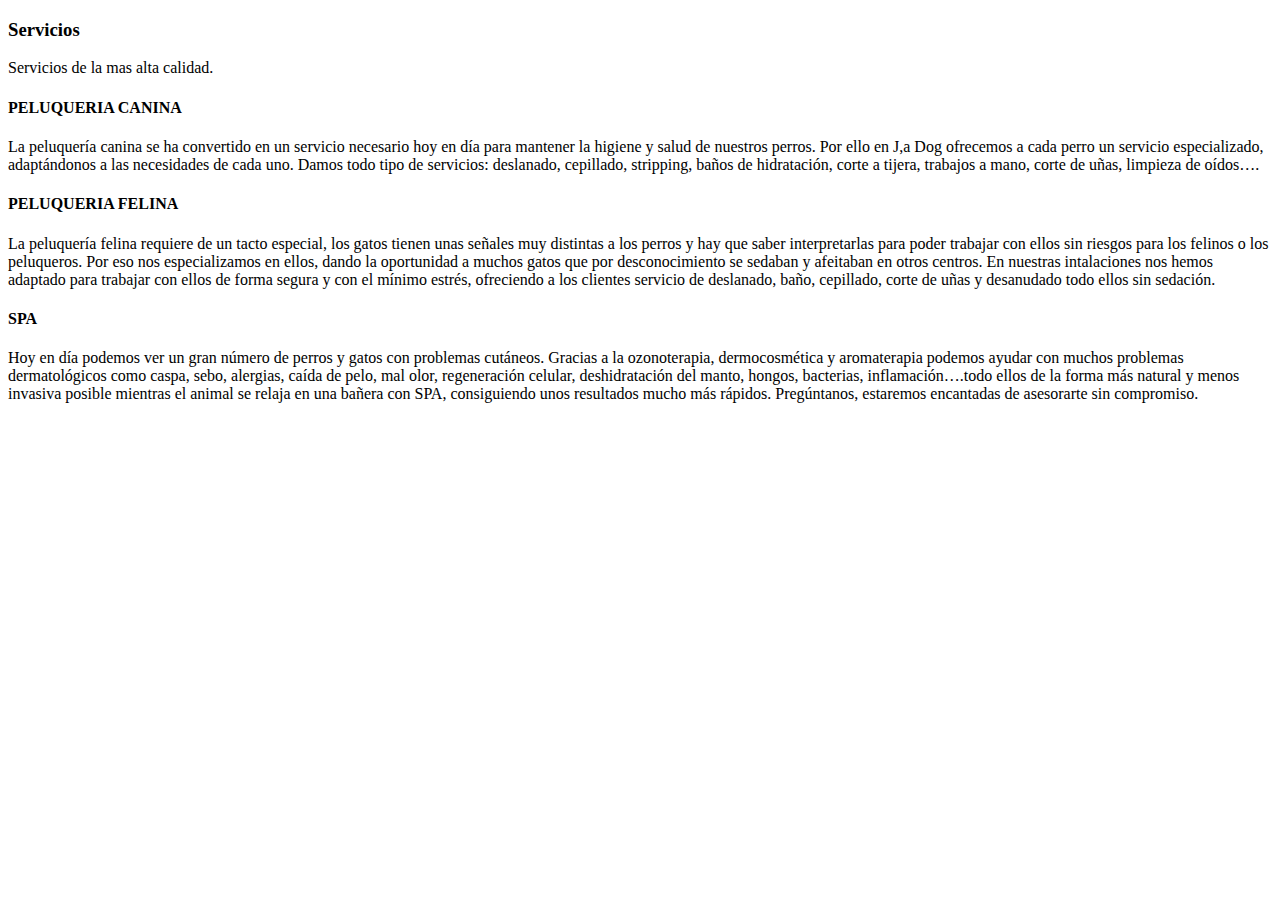
==== index.html @ cdfae873 "ind" ====
<!DOCTYPE html>
<html lang="en">
<head>
	<meta charset="UTF-8">
	<title>Document</title>
	<link href="https://cdn.jsdelivr.net/npm/bootstrap@5.0.2/dist/css/bootstrap.min.css" rel="stylesheet" integrity="sha384-EVSTQN3/azprG1Anm3QDgpJLIm9Nao0Yz1ztcQTwFspd3yD65VohhpuuCOmLASjC" crossorigin="anonymous">
</head>
<body>
	

  <div class="site-section">
    <div class="container">
      <div class="row justify-content-center text-center mb-4">
        <div class="col-5">
          <h3 class="h3 heading">Servicios </h3>
          <p>Servicios de la mas alta calidad.</p>
        </div>
      </div>
      <div class="row">

        <div class="col-12 col-sm-6 col-md-6 col-lg-4">
          <span class="la la-cube la-3x mb-4"></span>
          <h4 class="h4 mb-2">PELUQUERIA CANINA</h4>
          <p>La peluquería canina se ha convertido en un servicio necesario hoy en día para mantener la higiene y salud de nuestros perros.

    Por ello en J,a Dog ofrecemos a cada perro un servicio especializado, adaptándonos a las necesidades de cada uno.

    Damos todo tipo de servicios: deslanado, cepillado, stripping, baños de hidratación, corte a tijera, trabajos a mano, corte de uñas, limpieza de oídos….</p>
        
        </div>
        <div class="col-12 col-sm-6 col-md-6 col-lg-4">
          <span class="la la-mobile la-3x mb-4"></span>
          <h4 class="h4 mb-2">PELUQUERIA FELINA</h4>
          <p>La peluquería felina requiere de un tacto especial, los gatos tienen unas señales muy distintas a los perros y hay que saber interpretarlas para poder trabajar con ellos sin riesgos para los felinos o los peluqueros.

    Por eso   nos especializamos en ellos, dando la oportunidad a muchos gatos que por desconocimiento se sedaban y afeitaban en otros centros.

    En nuestras intalaciones nos hemos adaptado para trabajar con ellos de forma segura y con el mínimo estrés, ofreciendo a los clientes servicio de deslanado, baño, cepillado, corte de uñas y desanudado todo ellos sin sedación.</p>
           
        </div>
        <div class="col-12 col-sm-12 col-md-12 col-lg-4">
          <span class="la la-image la-3x mb-4"></span>
          <h4 class="h4 mb-2">SPA</h4>
          <p>Hoy en día podemos ver un gran número de perros y gatos con problemas cutáneos.

    Gracias a la ozonoterapia, dermocosmética y aromaterapia podemos ayudar con muchos problemas dermatológicos como caspa, sebo, alergias, caída de pelo, mal olor, regeneración celular, deshidratación del manto, hongos, bacterias, inflamación….todo ellos de la forma más natural y menos invasiva posible mientras el animal se relaja en una bañera con SPA, consiguiendo unos resultados mucho más rápidos.

    Pregúntanos, estaremos encantadas de asesorarte sin compromiso.</p>
          
        </div>
        
      </div>
    </div>
  </div>
</body>
</html>
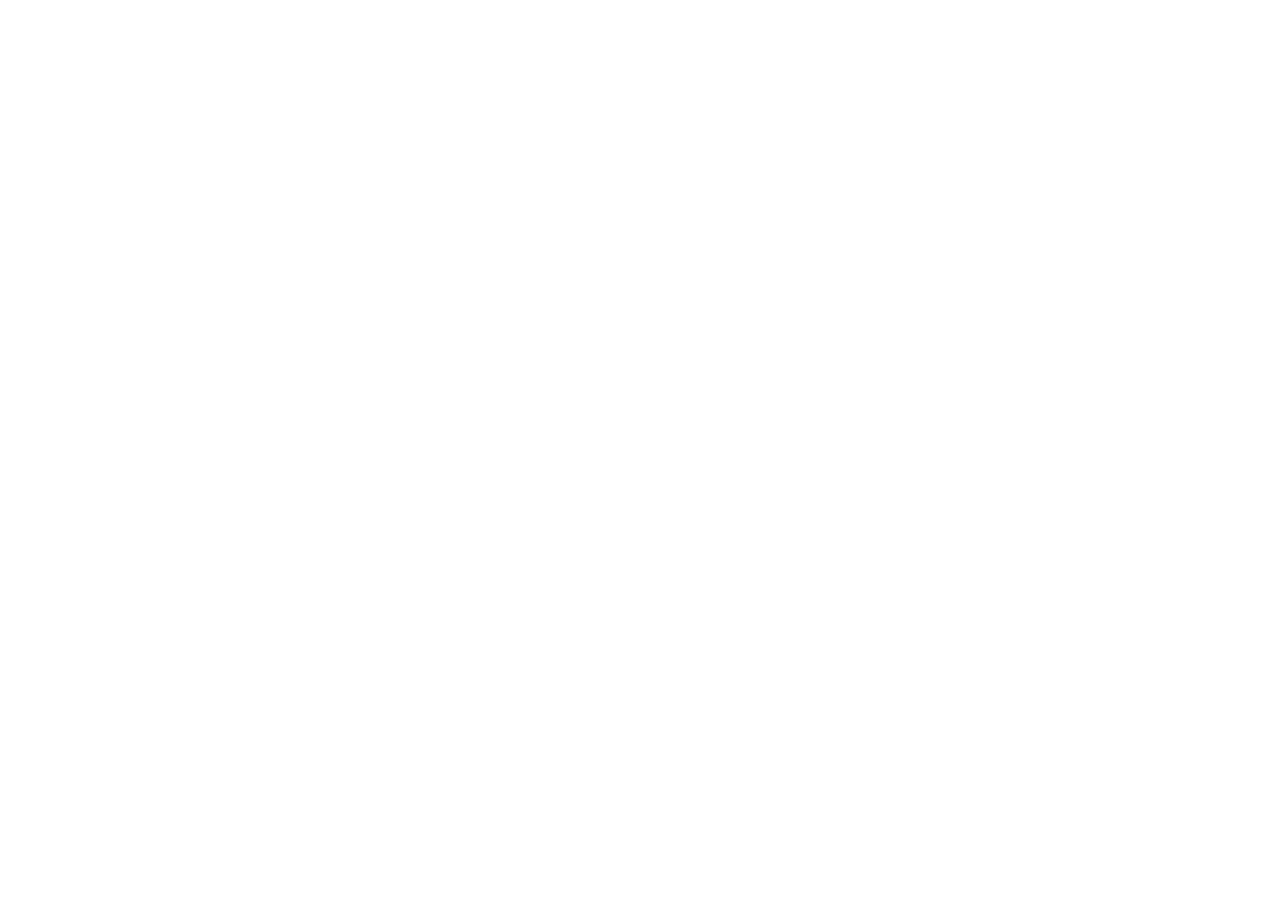
==== commit 4f449538: "marc pruebas" ====
--- a/index.html
+++ b/index.html
@@ -1,56 +1,9 @@
-<!DOCTYPE html>
-<html lang="en">
-<head>
-	<meta charset="UTF-8">
-	<title>Document</title>
-	<link href="https://cdn.jsdelivr.net/npm/bootstrap@5.0.2/dist/css/bootstrap.min.css" rel="stylesheet" integrity="sha384-EVSTQN3/azprG1Anm3QDgpJLIm9Nao0Yz1ztcQTwFspd3yD65VohhpuuCOmLASjC" crossorigin="anonymous">
-</head>
-<body>
-	
-
-  <div class="site-section">
-    <div class="container">
-      <div class="row justify-content-center text-center mb-4">
-        <div class="col-5">
-          <h3 class="h3 heading">Servicios </h3>
-          <p>Servicios de la mas alta calidad.</p>
-        </div>
-      </div>
-      <div class="row">
-
-        <div class="col-12 col-sm-6 col-md-6 col-lg-4">
-          <span class="la la-cube la-3x mb-4"></span>
-          <h4 class="h4 mb-2">PELUQUERIA CANINA</h4>
-          <p>La peluquería canina se ha convertido en un servicio necesario hoy en día para mantener la higiene y salud de nuestros perros.
-
-    Por ello en J,a Dog ofrecemos a cada perro un servicio especializado, adaptándonos a las necesidades de cada uno.
-
-    Damos todo tipo de servicios: deslanado, cepillado, stripping, baños de hidratación, corte a tijera, trabajos a mano, corte de uñas, limpieza de oídos….</p>
-        
-        </div>
-        <div class="col-12 col-sm-6 col-md-6 col-lg-4">
-          <span class="la la-mobile la-3x mb-4"></span>
-          <h4 class="h4 mb-2">PELUQUERIA FELINA</h4>
-          <p>La peluquería felina requiere de un tacto especial, los gatos tienen unas señales muy distintas a los perros y hay que saber interpretarlas para poder trabajar con ellos sin riesgos para los felinos o los peluqueros.
-
-    Por eso   nos especializamos en ellos, dando la oportunidad a muchos gatos que por desconocimiento se sedaban y afeitaban en otros centros.
-
-    En nuestras intalaciones nos hemos adaptado para trabajar con ellos de forma segura y con el mínimo estrés, ofreciendo a los clientes servicio de deslanado, baño, cepillado, corte de uñas y desanudado todo ellos sin sedación.</p>
-           
-        </div>
-        <div class="col-12 col-sm-12 col-md-12 col-lg-4">
-          <span class="la la-image la-3x mb-4"></span>
-          <h4 class="h4 mb-2">SPA</h4>
-          <p>Hoy en día podemos ver un gran número de perros y gatos con problemas cutáneos.
-
-    Gracias a la ozonoterapia, dermocosmética y aromaterapia podemos ayudar con muchos problemas dermatológicos como caspa, sebo, alergias, caída de pelo, mal olor, regeneración celular, deshidratación del manto, hongos, bacterias, inflamación….todo ellos de la forma más natural y menos invasiva posible mientras el animal se relaja en una bañera con SPA, consiguiendo unos resultados mucho más rápidos.
-
-    Pregúntanos, estaremos encantadas de asesorarte sin compromiso.</p>
-          
-        </div>
-        
-      </div>
-    </div>
-  </div>
-</body>
-</html>+<!DOCTYPE html>
+<html lang="en">
+<head>
+	<meta charset="UTF-8">
+	<title>pert</title>
+	<link href="https://cdn.jsdelivr.net/npm/bootstrap@5.0.2/dist/css/bootstrap.min.css" rel="stylesheet" integrity="sha384-EVSTQN3/azprG1Anm3QDgpJLIm9Nao0Yz1ztcQTwFspd3yD65VohhpuuCOmLASjC" crossorigin="anonymous">
+</head>
+
+  </html>
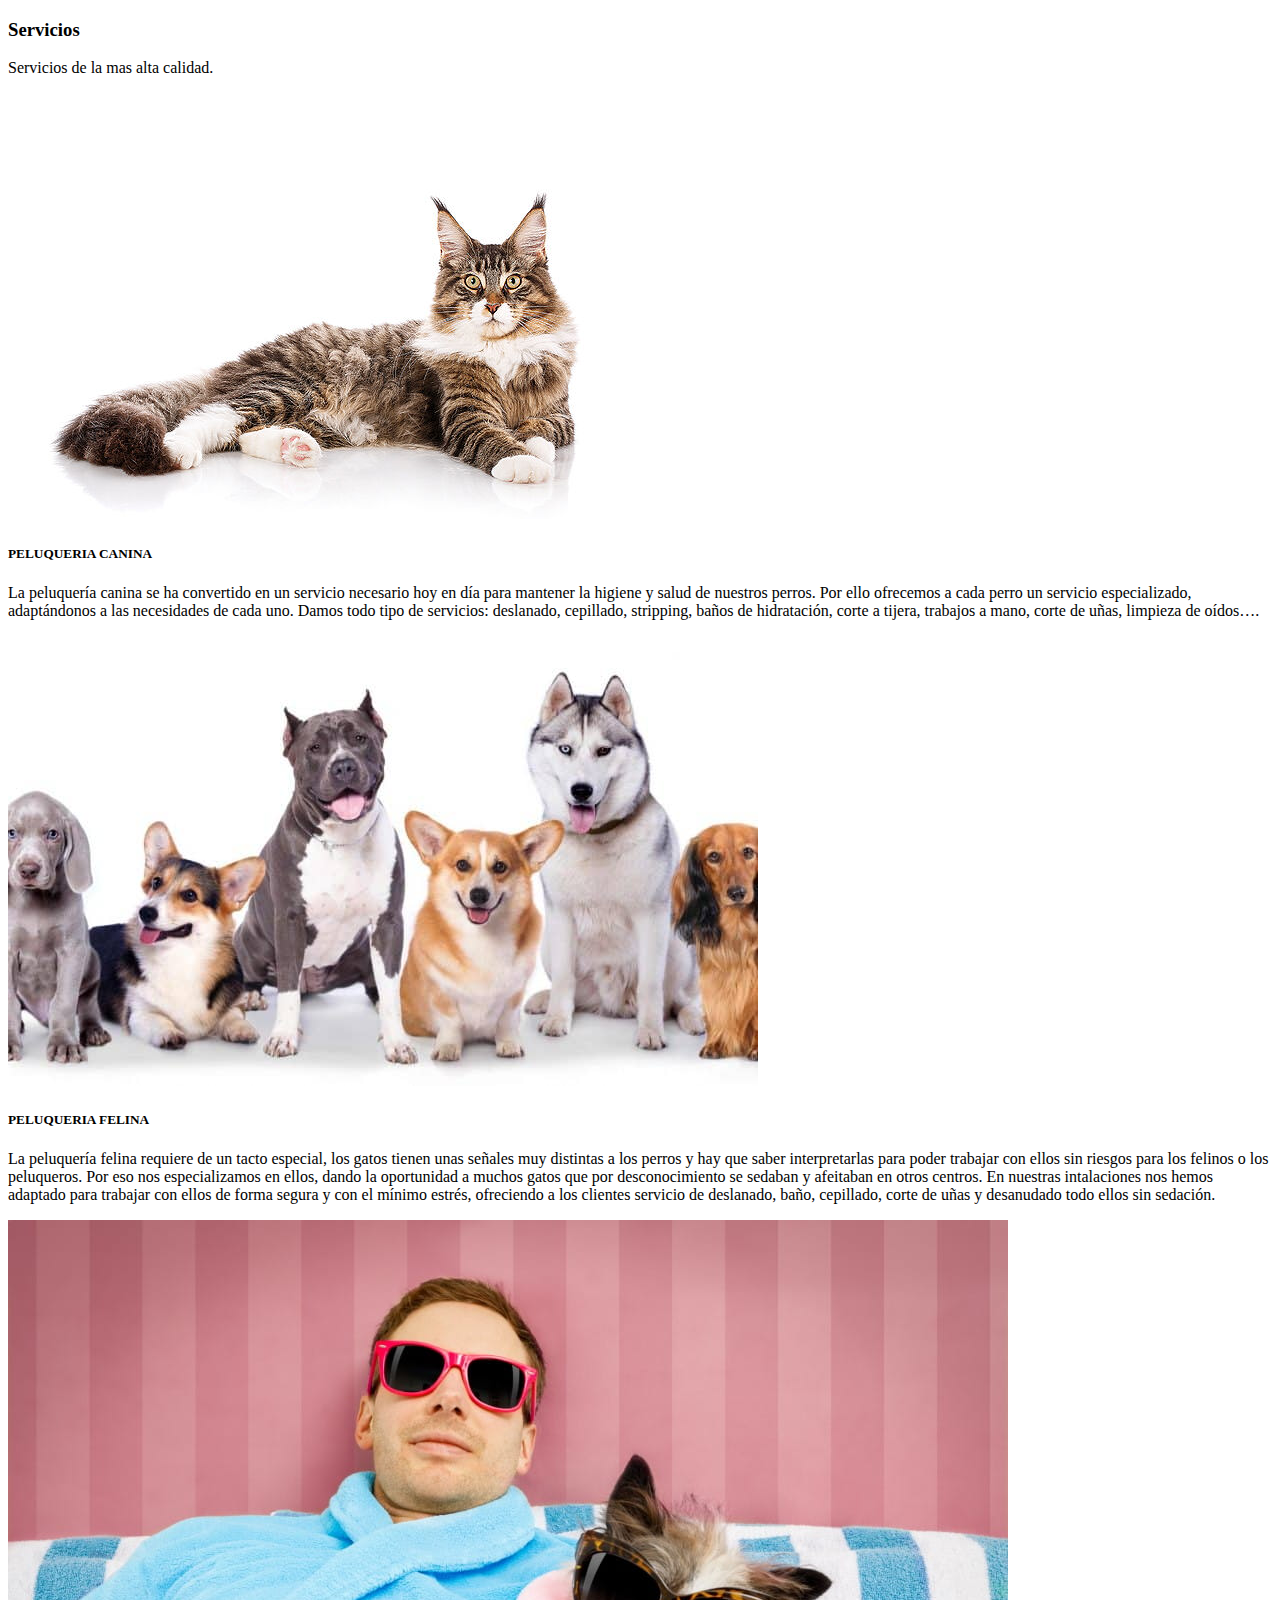
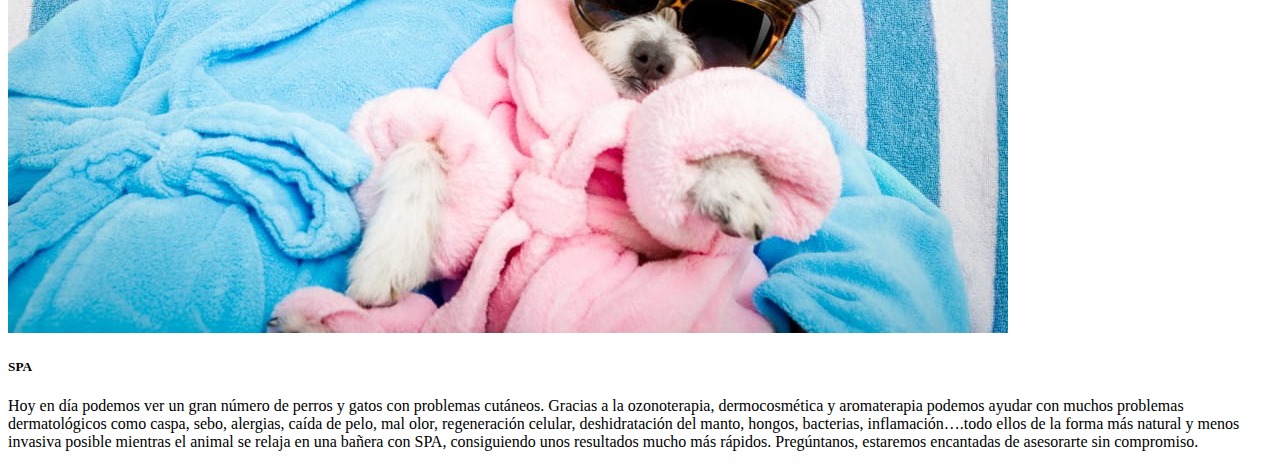
==== commit f2c07173: "mejoras servicios" ====
--- a/index.html
+++ b/index.html
@@ -1,9 +1,54 @@
-<!DOCTYPE html>
-<html lang="en">
-<head>
-	<meta charset="UTF-8">
-	<title>pert</title>
-	<link href="https://cdn.jsdelivr.net/npm/bootstrap@5.0.2/dist/css/bootstrap.min.css" rel="stylesheet" integrity="sha384-EVSTQN3/azprG1Anm3QDgpJLIm9Nao0Yz1ztcQTwFspd3yD65VohhpuuCOmLASjC" crossorigin="anonymous">
-</head>
-
-  </html>
+<!DOCTYPE html>
+<html lang="en">
+<head>
+	<meta charset="UTF-8">
+	<title>pert</title>
+	<link href="https://cdn.jsdelivr.net/npm/bootstrap@5.0.2/dist/css/bootstrap.min.css" rel="stylesheet" integrity="sha384-EVSTQN3/azprG1Anm3QDgpJLIm9Nao0Yz1ztcQTwFspd3yD65VohhpuuCOmLASjC" crossorigin="anonymous">
+</head>
+<body>
+  <div class="site-section">
+    <div class="container">
+      <div class="row justify-content-center text-center mb-4">
+        <div class="col-5">
+          <h3 class="h3 heading">Servicios</h3>
+          <p>Servicios de la mas alta calidad.</p>
+        </div>
+      </div>
+      <div class="row">
+        <div class="col-12 col-sm-6 col-md-6 col-lg-4 card"  >
+            <img src="imagenes/pp (1).jpg " class="card-img-top" alt="...">
+            <div class="card-body">
+                <h5 class="card-title">PELUQUERIA CANINA</h5>
+              <p class="card-text">La peluquería canina se ha convertido en un servicio necesario hoy en día para mantener la higiene y salud de nuestros perros.  Por ello   ofrecemos a cada perro un servicio especializado, adaptándonos a las necesidades de cada uno. Damos todo tipo de servicios: deslanado, cepillado, stripping, baños de hidratación, corte a tijera, trabajos a mano, corte de uñas, limpieza de oídos….</p>
+             
+            </div>
+        </div>
+        
+        <div class="col-12 col-sm-6 col-md-6 col-lg-4 card"  >
+            <img src="imagenes/pp (2).jpg " class="card-img-top" alt="...">
+            <div class="card-body">
+                <h5 class="card-title">PELUQUERIA FELINA</h5>
+              <p class="card-text">La peluquería felina requiere de un tacto especial, los gatos tienen unas señales muy distintas a los perros y hay que saber interpretarlas para poder trabajar con ellos sin riesgos para los felinos o los peluqueros.  Por eso   nos especializamos en ellos, dando la oportunidad a muchos gatos que por desconocimiento se sedaban y afeitaban en otros centros. En nuestras intalaciones nos hemos adaptado para trabajar con ellos de forma segura y con el mínimo estrés, ofreciendo a los clientes servicio de deslanado, baño, cepillado, corte de uñas y desanudado todo ellos sin sedación.</p>
+               
+            </div>
+        </div>
+        
+        <div class="col-12 col-sm-12 col-md-12 col-lg-4 card"  >
+            <img src="imagenes/pp (3).jpg " class="card-img-top" alt="...">
+            <div class="card-body">
+                <h5 class="card-title">SPA</h5>
+              <p class="card-text">Hoy en día podemos ver un gran número de perros y gatos con problemas cutáneos.
+
+                Gracias a la ozonoterapia, dermocosmética y aromaterapia podemos ayudar con muchos problemas dermatológicos como caspa, sebo, alergias, caída de pelo, mal olor, regeneración celular, deshidratación del manto, hongos, bacterias, inflamación….todo ellos de la forma más natural y menos invasiva posible mientras el animal se relaja en una bañera con SPA, consiguiendo unos resultados mucho más rápidos.
+    
+                Pregúntanos, estaremos encantadas de asesorarte sin compromiso.</p>
+              <!-- <a href="#" class="btn btn-primary">Go somewhere</a> -->
+            </div>
+        </div>
+       
+        
+      </div>
+    </div>
+ </div>
+</body>
+</html>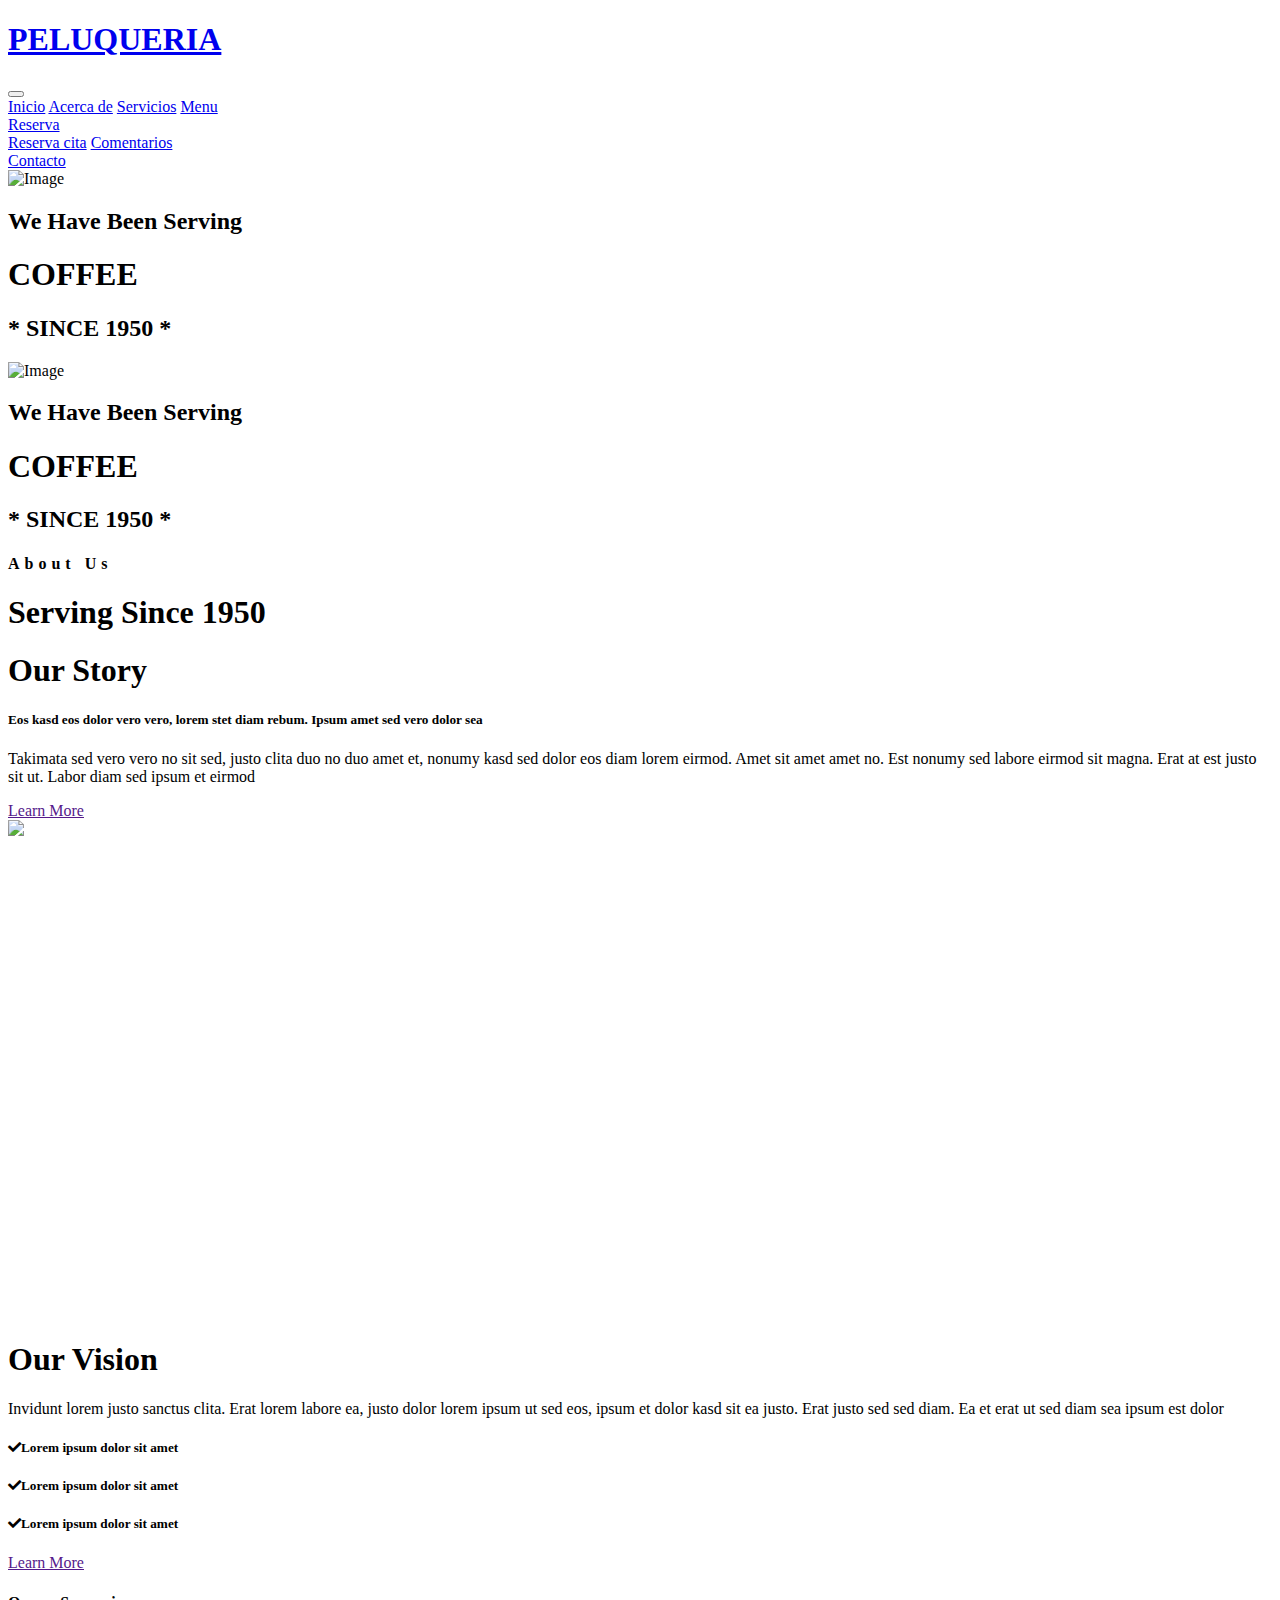
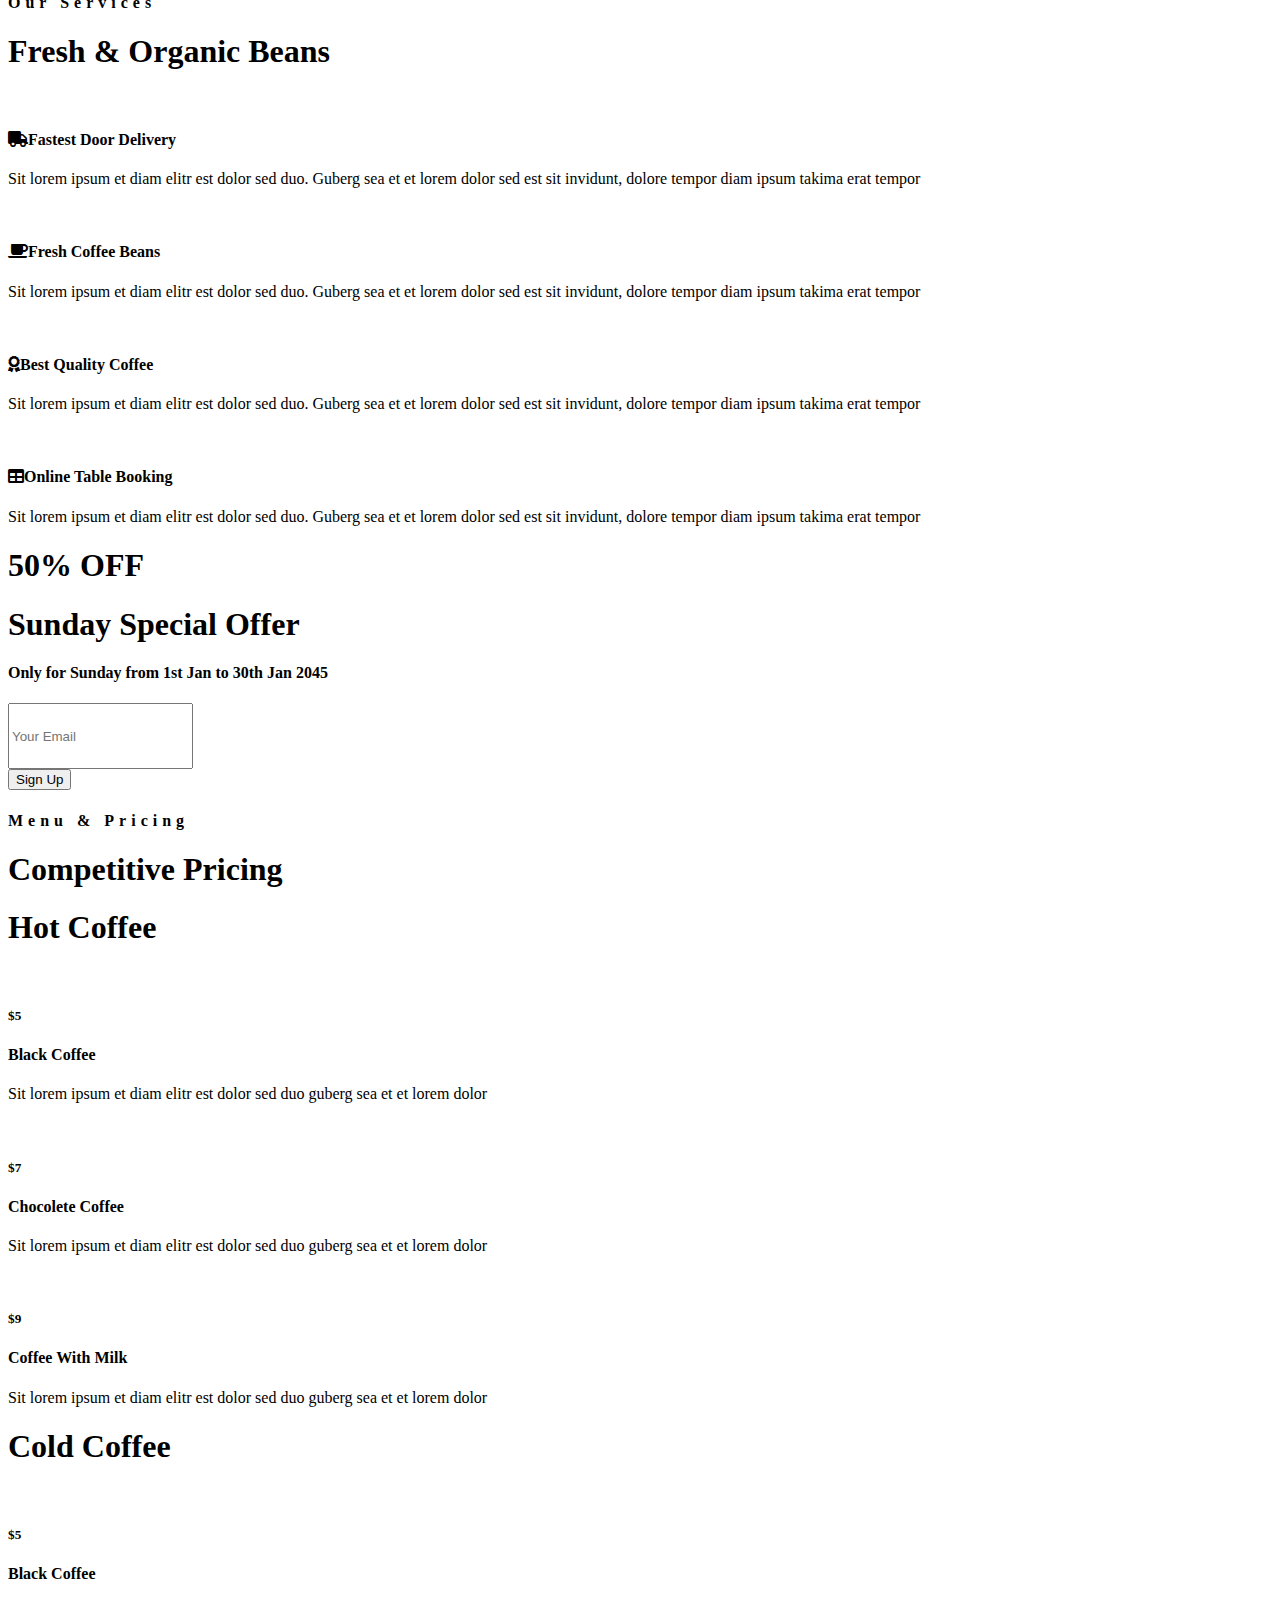
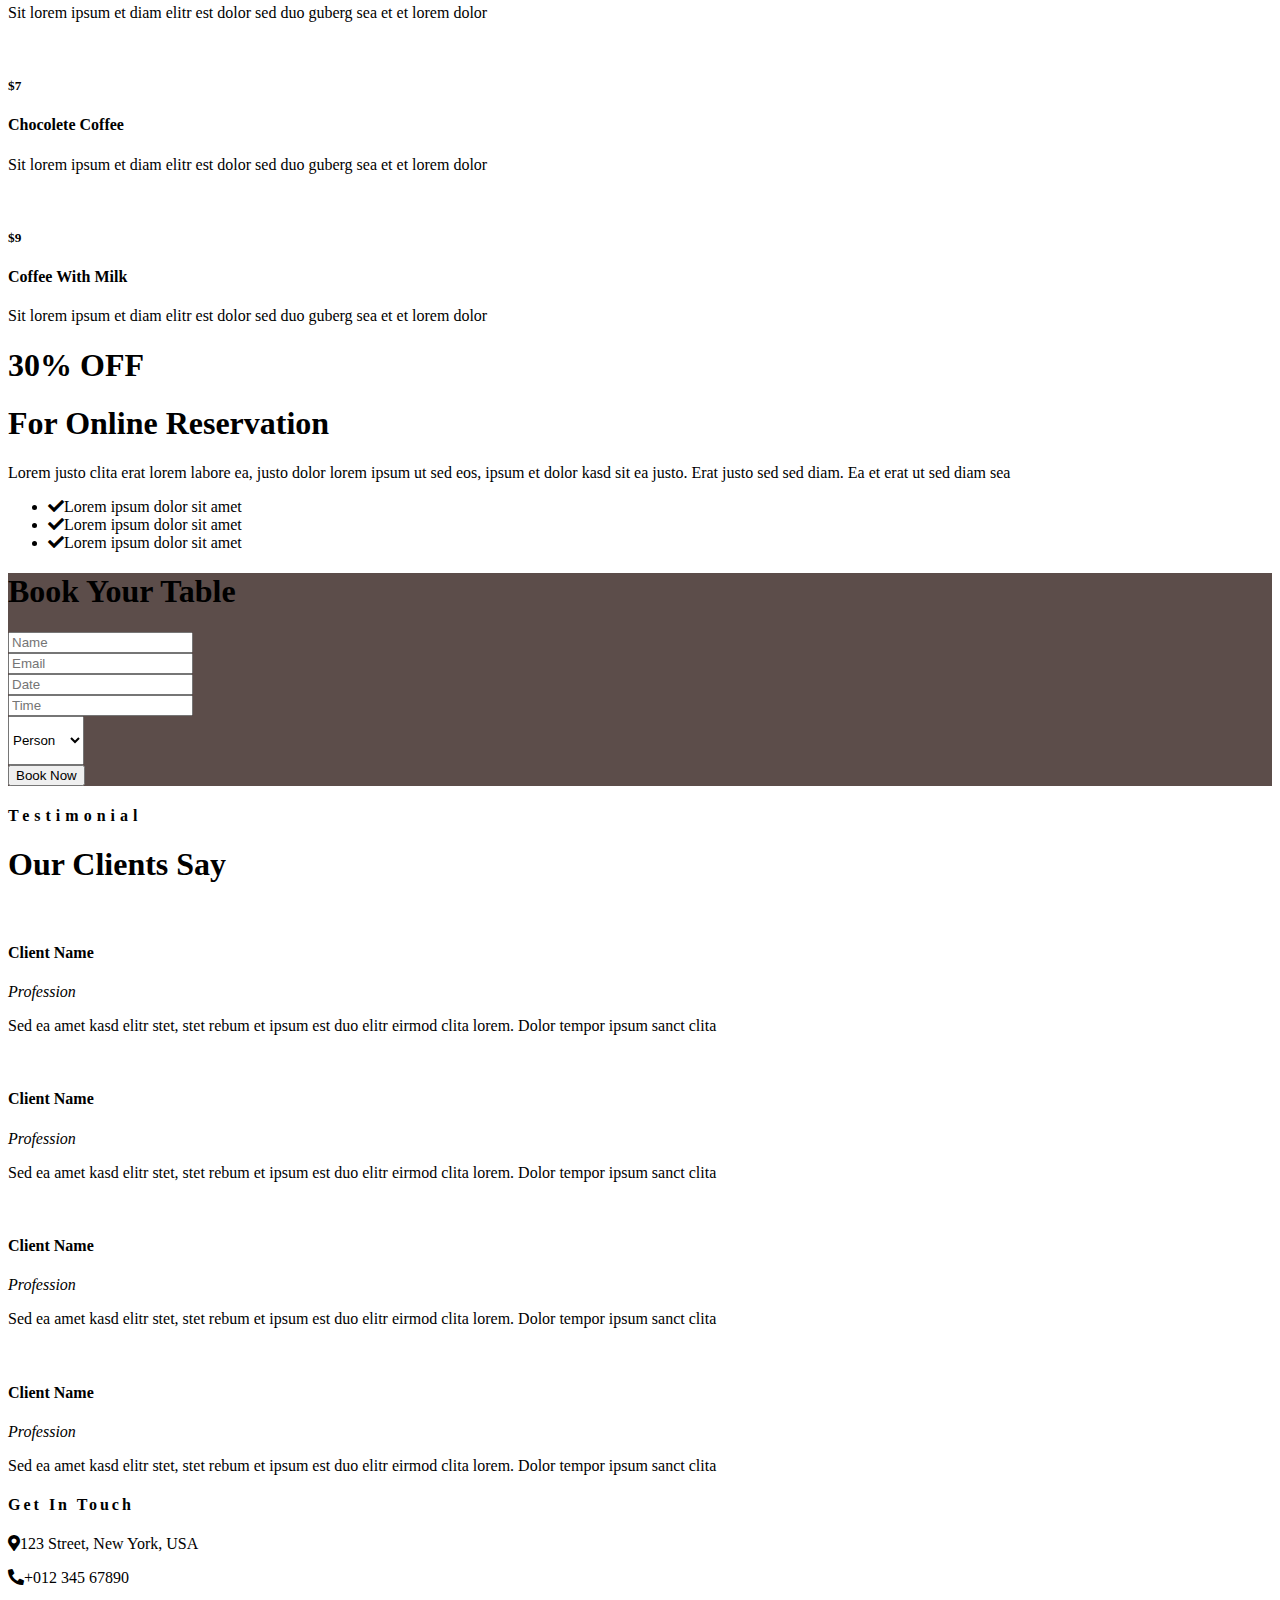
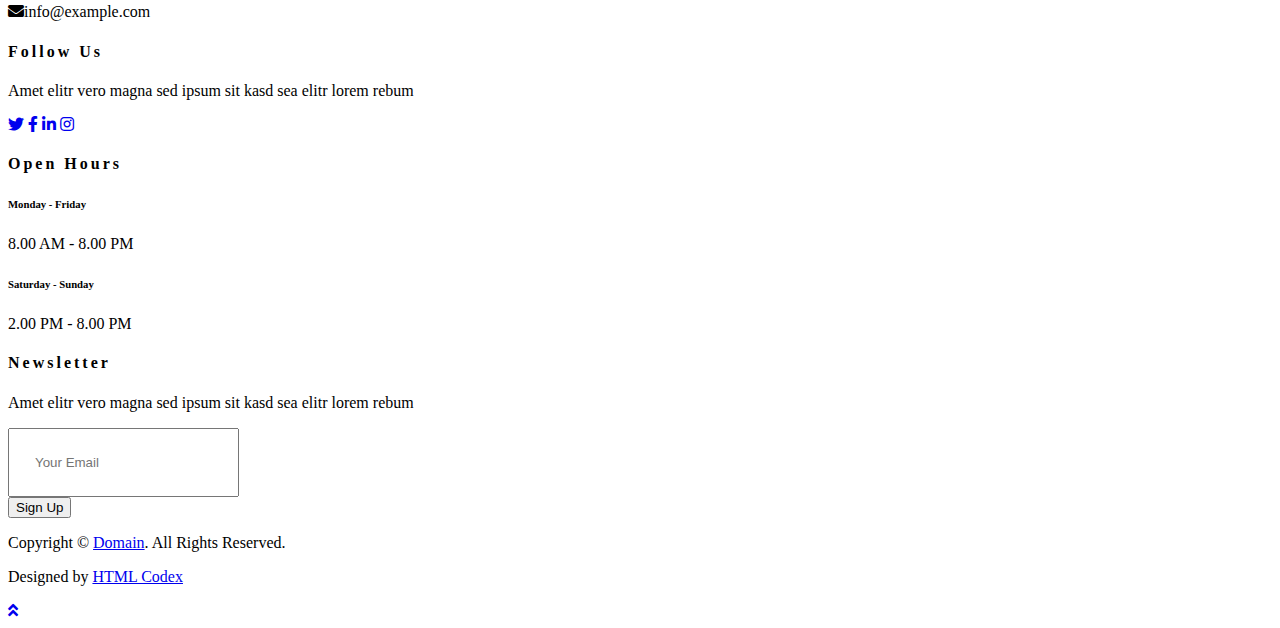
==== commit 2abc8a56: "fondos" ====
--- a/index.html
+++ b/index.html
@@ -1,54 +1,475 @@
 <!DOCTYPE html>
 <html lang="en">
+
 <head>
-	<meta charset="UTF-8">
-	<title>pert</title>
-	<link href="https://cdn.jsdelivr.net/npm/bootstrap@5.0.2/dist/css/bootstrap.min.css" rel="stylesheet" integrity="sha384-EVSTQN3/azprG1Anm3QDgpJLIm9Nao0Yz1ztcQTwFspd3yD65VohhpuuCOmLASjC" crossorigin="anonymous">
+    <meta charset="utf-8">
+    <title>Peluqueria</title>
+    <meta content="width=device-width, initial-scale=1.0" name="viewport">
+    <meta content="Free Website Template" name="keywords">
+    <meta content="Free Website Template" name="description">
+
+    <!-- Favicon -->
+    <link href="img/favicon.ico" rel="icon">
+
+    <!-- Google Font -->
+    <link rel="preconnect" href="https://fonts.gstatic.com">
+    <link href="https://fonts.googleapis.com/css2?family=Montserrat:wght@200;400&family=Roboto:wght@400;500;700&display=swap" rel="stylesheet"> 
+
+    <!-- Font Awesome -->
+    <link href="https://cdnjs.cloudflare.com/ajax/libs/font-awesome/5.10.0/css/all.min.css" rel="stylesheet">
+
+    <!-- Libraries Stylesheet -->
+    <link href="lib/owlcarousel/assets/owl.carousel.min.css" rel="stylesheet">
+    <link href="lib/tempusdominus/css/tempusdominus-bootstrap-4.min.css" rel="stylesheet" />
+
+    <!-- Customized Bootstrap Stylesheet -->
+    <link href="css/style.min.css" rel="stylesheet">
 </head>
+
 <body>
-  <div class="site-section">
-    <div class="container">
-      <div class="row justify-content-center text-center mb-4">
-        <div class="col-5">
-          <h3 class="h3 heading">Servicios</h3>
-          <p>Servicios de la mas alta calidad.</p>
-        </div>
-      </div>
-      <div class="row">
-        <div class="col-12 col-sm-6 col-md-6 col-lg-4 card"  >
-            <img src="imagenes/pp (1).jpg " class="card-img-top" alt="...">
-            <div class="card-body">
-                <h5 class="card-title">PELUQUERIA CANINA</h5>
-              <p class="card-text">La peluquería canina se ha convertido en un servicio necesario hoy en día para mantener la higiene y salud de nuestros perros.  Por ello   ofrecemos a cada perro un servicio especializado, adaptándonos a las necesidades de cada uno. Damos todo tipo de servicios: deslanado, cepillado, stripping, baños de hidratación, corte a tijera, trabajos a mano, corte de uñas, limpieza de oídos….</p>
-             
-            </div>
-        </div>
-        
-        <div class="col-12 col-sm-6 col-md-6 col-lg-4 card"  >
-            <img src="imagenes/pp (2).jpg " class="card-img-top" alt="...">
-            <div class="card-body">
-                <h5 class="card-title">PELUQUERIA FELINA</h5>
-              <p class="card-text">La peluquería felina requiere de un tacto especial, los gatos tienen unas señales muy distintas a los perros y hay que saber interpretarlas para poder trabajar con ellos sin riesgos para los felinos o los peluqueros.  Por eso   nos especializamos en ellos, dando la oportunidad a muchos gatos que por desconocimiento se sedaban y afeitaban en otros centros. En nuestras intalaciones nos hemos adaptado para trabajar con ellos de forma segura y con el mínimo estrés, ofreciendo a los clientes servicio de deslanado, baño, cepillado, corte de uñas y desanudado todo ellos sin sedación.</p>
-               
-            </div>
-        </div>
-        
-        <div class="col-12 col-sm-12 col-md-12 col-lg-4 card"  >
-            <img src="imagenes/pp (3).jpg " class="card-img-top" alt="...">
-            <div class="card-body">
-                <h5 class="card-title">SPA</h5>
-              <p class="card-text">Hoy en día podemos ver un gran número de perros y gatos con problemas cutáneos.
-
-                Gracias a la ozonoterapia, dermocosmética y aromaterapia podemos ayudar con muchos problemas dermatológicos como caspa, sebo, alergias, caída de pelo, mal olor, regeneración celular, deshidratación del manto, hongos, bacterias, inflamación….todo ellos de la forma más natural y menos invasiva posible mientras el animal se relaja en una bañera con SPA, consiguiendo unos resultados mucho más rápidos.
-    
-                Pregúntanos, estaremos encantadas de asesorarte sin compromiso.</p>
-              <!-- <a href="#" class="btn btn-primary">Go somewhere</a> -->
-            </div>
-        </div>
-       
-        
-      </div>
-    </div>
- </div>
+    <!-- Navbar Start -->
+    <div class="container-fluid p-0 nav-bar">
+        <nav class="navbar navbar-expand-lg bg-none navbar-dark py-3">
+            <a href="index.html" class="navbar-brand px-lg-4 m-0">
+                <h1 class="m-0 display-4 text-uppercase text-white">PELUQUERIA</h1>
+            </a>
+            <button type="button" class="navbar-toggler" data-toggle="collapse" data-target="#navbarCollapse">
+                <span class="navbar-toggler-icon"></span>
+            </button>
+            <div class="collapse navbar-collapse justify-content-between" id="navbarCollapse">
+                <div class="navbar-nav ml-auto p-4">
+                    <a href="index.html" class="nav-item nav-link active">Inicio</a>
+                    <a href="acercaDe.html" class="nav-item nav-link">Acerca de</a>
+                    <a href="servicios.html" class="nav-item nav-link">Servicios</a>
+                    <a href="menuReserva.html" class="nav-item nav-link">Menu</a>
+                    <div class="nav-item dropdown">
+                        <a href="#" class="nav-link dropdown-toggle" data-toggle="dropdown">Reserva</a>
+                        <div class="dropdown-menu text-capitalize">
+                            <a href="formReserva.html" class="dropdown-item">Reserva cita</a>
+                            <a href="comentario.html" class="dropdown-item">Comentarios</a>
+                        </div>
+                    </div>
+                    <a href="contacto.html" class="nav-item nav-link">Contacto</a>
+                </div>
+            </div>
+        </nav>
+    </div>
+    <!-- Navbar End -->
+
+    <!-- Carousel Start -->
+    <div class="container-fluid p-0 mb-5">
+        <div id="blog-carousel" class="carousel slide overlay-bottom" data-ride="carousel">
+            <div class="carousel-inner">
+                <div class="carousel-item active">
+                    <img class="w-100" src="img/carousel-1.jpg" alt="Image">
+                    <div class="carousel-caption d-flex flex-column align-items-center justify-content-center">
+                        <h2 class="text-primary font-weight-medium m-0">We Have Been Serving</h2>
+                        <h1 class="display-1 text-white m-0">COFFEE</h1>
+                        <h2 class="text-white m-0">* SINCE 1950 *</h2>
+                    </div>
+                </div>
+                <div class="carousel-item">
+                    <img class="w-100" src="img/carousel-2.jpg" alt="Image">
+                    <div class="carousel-caption d-flex flex-column align-items-center justify-content-center">
+                        <h2 class="text-primary font-weight-medium m-0">We Have Been Serving</h2>
+                        <h1 class="display-1 text-white m-0">COFFEE</h1>
+                        <h2 class="text-white m-0">* SINCE 1950 *</h2>
+                    </div>
+                </div>
+            </div>
+            <a class="carousel-control-prev" href="#blog-carousel" data-slide="prev">
+                <span class="carousel-control-prev-icon"></span>
+            </a>
+            <a class="carousel-control-next" href="#blog-carousel" data-slide="next">
+                <span class="carousel-control-next-icon"></span>
+            </a>
+        </div>
+    </div>
+    <!-- Carousel End -->
+
+
+    <!-- About Start -->
+    <div class="container-fluid py-5">
+        <div class="container">
+            <div class="section-title">
+                <h4 class="text-primary text-uppercase" style="letter-spacing: 5px;">About Us</h4>
+                <h1 class="display-4">Serving Since 1950</h1>
+            </div>
+            <div class="row">
+                <div class="col-lg-4 py-0 py-lg-5">
+                    <h1 class="mb-3">Our Story</h1>
+                    <h5 class="mb-3">Eos kasd eos dolor vero vero, lorem stet diam rebum. Ipsum amet sed vero dolor sea</h5>
+                    <p>Takimata sed vero vero no sit sed, justo clita duo no duo amet et, nonumy kasd sed dolor eos diam lorem eirmod. Amet sit amet amet no. Est nonumy sed labore eirmod sit magna. Erat at est justo sit ut. Labor diam sed ipsum et eirmod</p>
+                    <a href="" class="btn btn-secondary font-weight-bold py-2 px-4 mt-2">Learn More</a>
+                </div>
+                <div class="col-lg-4 py-5 py-lg-0" style="min-height: 500px;">
+                    <div class="position-relative h-100">
+                        <img class="position-absolute w-100 h-100" src="img/about.png" style="object-fit: cover;">
+                    </div>
+                </div>
+                <div class="col-lg-4 py-0 py-lg-5">
+                    <h1 class="mb-3">Our Vision</h1>
+                    <p>Invidunt lorem justo sanctus clita. Erat lorem labore ea, justo dolor lorem ipsum ut sed eos, ipsum et dolor kasd sit ea justo. Erat justo sed sed diam. Ea et erat ut sed diam sea ipsum est dolor</p>
+                    <h5 class="mb-3"><i class="fa fa-check text-primary mr-3"></i>Lorem ipsum dolor sit amet</h5>
+                    <h5 class="mb-3"><i class="fa fa-check text-primary mr-3"></i>Lorem ipsum dolor sit amet</h5>
+                    <h5 class="mb-3"><i class="fa fa-check text-primary mr-3"></i>Lorem ipsum dolor sit amet</h5>
+                    <a href="" class="btn btn-primary font-weight-bold py-2 px-4 mt-2">Learn More</a>
+                </div>
+            </div>
+        </div>
+    </div>
+    <!-- About End -->
+
+
+    <!-- Service Start -->
+    <div class="container-fluid pt-5">
+        <div class="container">
+            <div class="section-title">
+                <h4 class="text-primary text-uppercase" style="letter-spacing: 5px;">Our Services</h4>
+                <h1 class="display-4">Fresh & Organic Beans</h1>
+            </div>
+            <div class="row">
+                <div class="col-lg-6 mb-5">
+                    <div class="row align-items-center">
+                        <div class="col-sm-5">
+                            <img class="img-fluid mb-3 mb-sm-0" src="img/service-1.jpg" alt="">
+                        </div>
+                        <div class="col-sm-7">
+                            <h4><i class="fa fa-truck service-icon"></i>Fastest Door Delivery</h4>
+                            <p class="m-0">Sit lorem ipsum et diam elitr est dolor sed duo. Guberg sea et et lorem dolor sed est sit
+                                invidunt, dolore tempor diam ipsum takima erat tempor</p>
+                        </div>
+                    </div>
+                </div>
+                <div class="col-lg-6 mb-5">
+                    <div class="row align-items-center">
+                        <div class="col-sm-5">
+                            <img class="img-fluid mb-3 mb-sm-0" src="img/service-2.jpg" alt="">
+                        </div>
+                        <div class="col-sm-7">
+                            <h4><i class="fa fa-coffee service-icon"></i>Fresh Coffee Beans</h4>
+                            <p class="m-0">Sit lorem ipsum et diam elitr est dolor sed duo. Guberg sea et et lorem dolor sed est sit
+                                invidunt, dolore tempor diam ipsum takima erat tempor</p>
+                        </div>
+                    </div>
+                </div>
+                <div class="col-lg-6 mb-5">
+                    <div class="row align-items-center">
+                        <div class="col-sm-5">
+                            <img class="img-fluid mb-3 mb-sm-0" src="img/service-3.jpg" alt="">
+                        </div>
+                        <div class="col-sm-7">
+                            <h4><i class="fa fa-award service-icon"></i>Best Quality Coffee</h4>
+                            <p class="m-0">Sit lorem ipsum et diam elitr est dolor sed duo. Guberg sea et et lorem dolor sed est sit
+                                invidunt, dolore tempor diam ipsum takima erat tempor</p>
+                        </div>
+                    </div>
+                </div>
+                <div class="col-lg-6 mb-5">
+                    <div class="row align-items-center">
+                        <div class="col-sm-5">
+                            <img class="img-fluid mb-3 mb-sm-0" src="img/service-4.jpg" alt="">
+                        </div>
+                        <div class="col-sm-7">
+                            <h4><i class="fa fa-table service-icon"></i>Online Table Booking</h4>
+                            <p class="m-0">Sit lorem ipsum et diam elitr est dolor sed duo. Guberg sea et et lorem dolor sed est sit
+                                invidunt, dolore tempor diam ipsum takima erat tempor</p>
+                        </div>
+                    </div>
+                </div>
+            </div>
+        </div>
+    </div>
+    <!-- Service End -->
+
+
+    <!-- Offer Start -->
+    <div class="offer container-fluid my-5 py-5 text-center position-relative overlay-top overlay-bottom">
+        <div class="container py-5">
+            <h1 class="display-3 text-primary mt-3">50% OFF</h1>
+            <h1 class="text-white mb-3">Sunday Special Offer</h1>
+            <h4 class="text-white font-weight-normal mb-4 pb-3">Only for Sunday from 1st Jan to 30th Jan 2045</h4>
+            <form class="form-inline justify-content-center mb-4">
+                <div class="input-group">
+                    <input type="text" class="form-control p-4" placeholder="Your Email" style="height: 60px;">
+                    <div class="input-group-append">
+                        <button class="btn btn-primary font-weight-bold px-4" type="submit">Sign Up</button>
+                    </div>
+                </div>
+            </form>
+        </div>
+    </div>
+    <!-- Offer End -->
+
+
+    <!-- Menu Start -->
+    <div class="container-fluid pt-5">
+        <div class="container">
+            <div class="section-title">
+                <h4 class="text-primary text-uppercase" style="letter-spacing: 5px;">Menu & Pricing</h4>
+                <h1 class="display-4">Competitive Pricing</h1>
+            </div>
+            <div class="row">
+                <div class="col-lg-6">
+                    <h1 class="mb-5">Hot Coffee</h1>
+                    <div class="row align-items-center mb-5">
+                        <div class="col-4 col-sm-3">
+                            <img class="w-100 rounded-circle mb-3 mb-sm-0" src="img/menu-1.jpg" alt="">
+                            <h5 class="menu-price">$5</h5>
+                        </div>
+                        <div class="col-8 col-sm-9">
+                            <h4>Black Coffee</h4>
+                            <p class="m-0">Sit lorem ipsum et diam elitr est dolor sed duo guberg sea et et lorem dolor</p>
+                        </div>
+                    </div>
+                    <div class="row align-items-center mb-5">
+                        <div class="col-4 col-sm-3">
+                            <img class="w-100 rounded-circle mb-3 mb-sm-0" src="img/menu-2.jpg" alt="">
+                            <h5 class="menu-price">$7</h5>
+                        </div>
+                        <div class="col-8 col-sm-9">
+                            <h4>Chocolete Coffee</h4>
+                            <p class="m-0">Sit lorem ipsum et diam elitr est dolor sed duo guberg sea et et lorem dolor</p>
+                        </div>
+                    </div>
+                    <div class="row align-items-center mb-5">
+                        <div class="col-4 col-sm-3">
+                            <img class="w-100 rounded-circle mb-3 mb-sm-0" src="img/menu-3.jpg" alt="">
+                            <h5 class="menu-price">$9</h5>
+                        </div>
+                        <div class="col-8 col-sm-9">
+                            <h4>Coffee With Milk</h4>
+                            <p class="m-0">Sit lorem ipsum et diam elitr est dolor sed duo guberg sea et et lorem dolor</p>
+                        </div>
+                    </div>
+                </div>
+                <div class="col-lg-6">
+                    <h1 class="mb-5">Cold Coffee</h1>
+                    <div class="row align-items-center mb-5">
+                        <div class="col-4 col-sm-3">
+                            <img class="w-100 rounded-circle mb-3 mb-sm-0" src="img/menu-1.jpg" alt="">
+                            <h5 class="menu-price">$5</h5>
+                        </div>
+                        <div class="col-8 col-sm-9">
+                            <h4>Black Coffee</h4>
+                            <p class="m-0">Sit lorem ipsum et diam elitr est dolor sed duo guberg sea et et lorem dolor</p>
+                        </div>
+                    </div>
+                    <div class="row align-items-center mb-5">
+                        <div class="col-4 col-sm-3">
+                            <img class="w-100 rounded-circle mb-3 mb-sm-0" src="img/menu-2.jpg" alt="">
+                            <h5 class="menu-price">$7</h5>
+                        </div>
+                        <div class="col-8 col-sm-9">
+                            <h4>Chocolete Coffee</h4>
+                            <p class="m-0">Sit lorem ipsum et diam elitr est dolor sed duo guberg sea et et lorem dolor</p>
+                        </div>
+                    </div>
+                    <div class="row align-items-center mb-5">
+                        <div class="col-4 col-sm-3">
+                            <img class="w-100 rounded-circle mb-3 mb-sm-0" src="img/menu-3.jpg" alt="">
+                            <h5 class="menu-price">$9</h5>
+                        </div>
+                        <div class="col-8 col-sm-9">
+                            <h4>Coffee With Milk</h4>
+                            <p class="m-0">Sit lorem ipsum et diam elitr est dolor sed duo guberg sea et et lorem dolor</p>
+                        </div>
+                    </div>
+                </div>
+            </div>
+        </div>
+    </div>
+    <!-- Menu End -->
+
+
+    <!-- Reservation Start -->
+    <div class="container-fluid my-5">
+        <div class="container">
+            <div class="reservation position-relative overlay-top overlay-bottom">
+                <div class="row align-items-center">
+                    <div class="col-lg-6 my-5 my-lg-0">
+                        <div class="p-5">
+                            <div class="mb-4">
+                                <h1 class="display-3 text-primary">30% OFF</h1>
+                                <h1 class="text-white">For Online Reservation</h1>
+                            </div>
+                            <p class="text-white">Lorem justo clita erat lorem labore ea, justo dolor lorem ipsum ut sed eos,
+                                ipsum et dolor kasd sit ea justo. Erat justo sed sed diam. Ea et erat ut sed diam sea</p>
+                            <ul class="list-inline text-white m-0">
+                                <li class="py-2"><i class="fa fa-check text-primary mr-3"></i>Lorem ipsum dolor sit amet</li>
+                                <li class="py-2"><i class="fa fa-check text-primary mr-3"></i>Lorem ipsum dolor sit amet</li>
+                                <li class="py-2"><i class="fa fa-check text-primary mr-3"></i>Lorem ipsum dolor sit amet</li>
+                            </ul>
+                        </div>
+                    </div>
+                    <div class="col-lg-6">
+                        <div class="text-center p-5" style="background: rgba(51, 33, 29, .8);">
+                            <h1 class="text-white mb-4 mt-5">Book Your Table</h1>
+                            <form class="mb-5">
+                                <div class="form-group">
+                                    <input type="text" class="form-control bg-transparent border-primary p-4" placeholder="Name"
+                                        required="required" />
+                                </div>
+                                <div class="form-group">
+                                    <input type="email" class="form-control bg-transparent border-primary p-4" placeholder="Email"
+                                        required="required" />
+                                </div>
+                                <div class="form-group">
+                                    <div class="date" id="date" data-target-input="nearest">
+                                        <input type="text" class="form-control bg-transparent border-primary p-4 datetimepicker-input" placeholder="Date" data-target="#date" data-toggle="datetimepicker"/>
+                                    </div>
+                                </div>
+                                <div class="form-group">
+                                    <div class="time" id="time" data-target-input="nearest">
+                                        <input type="text" class="form-control bg-transparent border-primary p-4 datetimepicker-input" placeholder="Time" data-target="#time" data-toggle="datetimepicker"/>
+                                    </div>
+                                </div>
+                                <div class="form-group">
+                                    <select class="custom-select bg-transparent border-primary px-4" style="height: 49px;">
+                                        <option selected>Person</option>
+                                        <option value="1">Person 1</option>
+                                        <option value="2">Person 2</option>
+                                        <option value="3">Person 3</option>
+                                        <option value="3">Person 4</option>
+                                    </select>
+                                </div>
+                                
+                                <div>
+                                    <button class="btn btn-primary btn-block font-weight-bold py-3" type="submit">Book Now</button>
+                                </div>
+                            </form>
+                        </div>
+                    </div>
+                </div>
+            </div>
+        </div>
+    </div>
+    <!-- Reservation End -->
+
+
+    <!-- Testimonial Start -->
+    <div class="container-fluid py-5">
+        <div class="container">
+            <div class="section-title">
+                <h4 class="text-primary text-uppercase" style="letter-spacing: 5px;">Testimonial</h4>
+                <h1 class="display-4">Our Clients Say</h1>
+            </div>
+            <div class="owl-carousel testimonial-carousel">
+                <div class="testimonial-item">
+                    <div class="d-flex align-items-center mb-3">
+                        <img class="img-fluid" src="img/testimonial-1.jpg" alt="">
+                        <div class="ml-3">
+                            <h4>Client Name</h4>
+                            <i>Profession</i>
+                        </div>
+                    </div>
+                    <p class="m-0">Sed ea amet kasd elitr stet, stet rebum et ipsum est duo elitr eirmod clita lorem. Dolor tempor ipsum sanct clita</p>
+                </div>
+                <div class="testimonial-item">
+                    <div class="d-flex align-items-center mb-3">
+                        <img class="img-fluid" src="img/testimonial-2.jpg" alt="">
+                        <div class="ml-3">
+                            <h4>Client Name</h4>
+                            <i>Profession</i>
+                        </div>
+                    </div>
+                    <p class="m-0">Sed ea amet kasd elitr stet, stet rebum et ipsum est duo elitr eirmod clita lorem. Dolor tempor ipsum sanct clita</p>
+                </div>
+                <div class="testimonial-item">
+                    <div class="d-flex align-items-center mb-3">
+                        <img class="img-fluid" src="img/testimonial-3.jpg" alt="">
+                        <div class="ml-3">
+                            <h4>Client Name</h4>
+                            <i>Profession</i>
+                        </div>
+                    </div>
+                    <p class="m-0">Sed ea amet kasd elitr stet, stet rebum et ipsum est duo elitr eirmod clita lorem. Dolor tempor ipsum sanct clita</p>
+                </div>
+                <div class="testimonial-item">
+                    <div class="d-flex align-items-center mb-3">
+                        <img class="img-fluid" src="img/testimonial-4.jpg" alt="">
+                        <div class="ml-3">
+                            <h4>Client Name</h4>
+                            <i>Profession</i>
+                        </div>
+                    </div>
+                    <p class="m-0">Sed ea amet kasd elitr stet, stet rebum et ipsum est duo elitr eirmod clita lorem. Dolor tempor ipsum sanct clita</p>
+                </div>
+            </div>
+        </div>
+    </div>
+    <!-- Testimonial End -->
+
+
+    <!-- Footer Start -->
+    <div class="container-fluid footer text-white mt-5 pt-5 px-0 position-relative overlay-top">
+        <div class="row mx-0 pt-5 px-sm-3 px-lg-5 mt-4">
+            <div class="col-lg-3 col-md-6 mb-5">
+                <h4 class="text-white text-uppercase mb-4" style="letter-spacing: 3px;">Get In Touch</h4>
+                <p><i class="fa fa-map-marker-alt mr-2"></i>123 Street, New York, USA</p>
+                <p><i class="fa fa-phone-alt mr-2"></i>+012 345 67890</p>
+                <p class="m-0"><i class="fa fa-envelope mr-2"></i>info@example.com</p>
+            </div>
+            <div class="col-lg-3 col-md-6 mb-5">
+                <h4 class="text-white text-uppercase mb-4" style="letter-spacing: 3px;">Follow Us</h4>
+                <p>Amet elitr vero magna sed ipsum sit kasd sea elitr lorem rebum</p>
+                <div class="d-flex justify-content-start">
+                    <a class="btn btn-lg btn-outline-light btn-lg-square mr-2" href="#"><i class="fab fa-twitter"></i></a>
+                    <a class="btn btn-lg btn-outline-light btn-lg-square mr-2" href="#"><i class="fab fa-facebook-f"></i></a>
+                    <a class="btn btn-lg btn-outline-light btn-lg-square mr-2" href="#"><i class="fab fa-linkedin-in"></i></a>
+                    <a class="btn btn-lg btn-outline-light btn-lg-square" href="#"><i class="fab fa-instagram"></i></a>
+                </div>
+            </div>
+            <div class="col-lg-3 col-md-6 mb-5">
+                <h4 class="text-white text-uppercase mb-4" style="letter-spacing: 3px;">Open Hours</h4>
+                <div>
+                    <h6 class="text-white text-uppercase">Monday - Friday</h6>
+                    <p>8.00 AM - 8.00 PM</p>
+                    <h6 class="text-white text-uppercase">Saturday - Sunday</h6>
+                    <p>2.00 PM - 8.00 PM</p>
+                </div>
+            </div>
+            <div class="col-lg-3 col-md-6 mb-5">
+                <h4 class="text-white text-uppercase mb-4" style="letter-spacing: 3px;">Newsletter</h4>
+                <p>Amet elitr vero magna sed ipsum sit kasd sea elitr lorem rebum</p>
+                <div class="w-100">
+                    <div class="input-group">
+                        <input type="text" class="form-control border-light" style="padding: 25px;" placeholder="Your Email">
+                        <div class="input-group-append">
+                            <button class="btn btn-primary font-weight-bold px-3">Sign Up</button>
+                        </div>
+                    </div>
+                </div>
+            </div>
+        </div>
+        <div class="container-fluid text-center text-white border-top mt-4 py-4 px-sm-3 px-md-5" style="border-color: rgba(256, 256, 256, .1) !important;">
+            <p class="mb-2 text-white">Copyright &copy; <a class="font-weight-bold" href="#">Domain</a>. All Rights Reserved.</a></p>
+            <p class="m-0 text-white">Designed by <a class="font-weight-bold" href="https://htmlcodex.com">HTML Codex</a></p>
+        </div>
+    </div>
+    <!-- Footer End -->
+
+
+    <!-- Back to Top -->
+    <a href="#" class="btn btn-lg btn-primary btn-lg-square back-to-top"><i class="fa fa-angle-double-up"></i></a>
+
+
+    <!-- JavaScript Libraries -->
+    <script src="https://code.jquery.com/jquery-3.4.1.min.js"></script>
+    <script src="https://stackpath.bootstrapcdn.com/bootstrap/4.4.1/js/bootstrap.bundle.min.js"></script>
+    <script src="lib/easing/easing.min.js"></script>
+    <script src="lib/waypoints/waypoints.min.js"></script>
+    <script src="lib/owlcarousel/owl.carousel.min.js"></script>
+    <script src="lib/tempusdominus/js/moment.min.js"></script>
+    <script src="lib/tempusdominus/js/moment-timezone.min.js"></script>
+    <script src="lib/tempusdominus/js/tempusdominus-bootstrap-4.min.js"></script>
+
+    <!-- Contact Javascript File -->
+    <script src="mail/jqBootstrapValidation.min.js"></script>
+    <script src="mail/contact.js"></script>
+
+    <!-- Template Javascript -->
+    <script src="js/main.js"></script>
 </body>
+
 </html>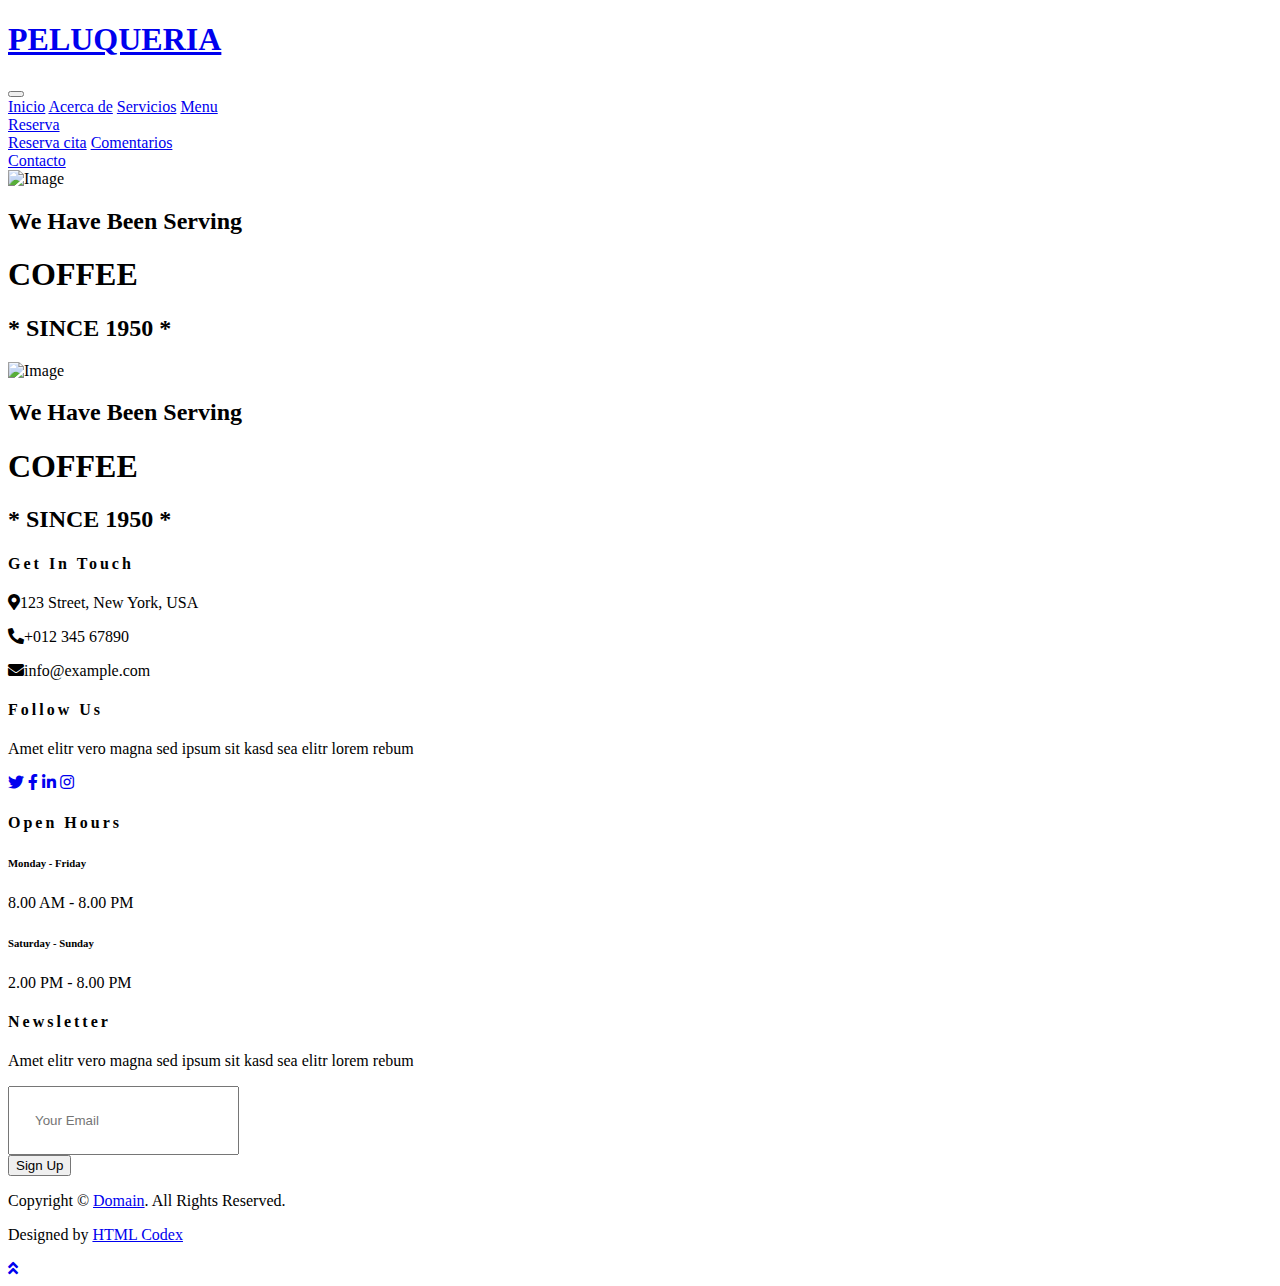
==== commit c469dcbd: "Update index.html" ====
--- a/index.html
+++ b/index.html
@@ -3,7 +3,7 @@
 
 <head>
     <meta charset="utf-8">
-    <title>Peluqueria</title>
+    <title>KOPPEE - Coffee Shop HTML Template</title>
     <meta content="width=device-width, initial-scale=1.0" name="viewport">
     <meta content="Free Website Template" name="keywords">
     <meta content="Free Website Template" name="description">
@@ -88,319 +88,6 @@
     <!-- Carousel End -->
 
 
-    <!-- About Start -->
-    <div class="container-fluid py-5">
-        <div class="container">
-            <div class="section-title">
-                <h4 class="text-primary text-uppercase" style="letter-spacing: 5px;">About Us</h4>
-                <h1 class="display-4">Serving Since 1950</h1>
-            </div>
-            <div class="row">
-                <div class="col-lg-4 py-0 py-lg-5">
-                    <h1 class="mb-3">Our Story</h1>
-                    <h5 class="mb-3">Eos kasd eos dolor vero vero, lorem stet diam rebum. Ipsum amet sed vero dolor sea</h5>
-                    <p>Takimata sed vero vero no sit sed, justo clita duo no duo amet et, nonumy kasd sed dolor eos diam lorem eirmod. Amet sit amet amet no. Est nonumy sed labore eirmod sit magna. Erat at est justo sit ut. Labor diam sed ipsum et eirmod</p>
-                    <a href="" class="btn btn-secondary font-weight-bold py-2 px-4 mt-2">Learn More</a>
-                </div>
-                <div class="col-lg-4 py-5 py-lg-0" style="min-height: 500px;">
-                    <div class="position-relative h-100">
-                        <img class="position-absolute w-100 h-100" src="img/about.png" style="object-fit: cover;">
-                    </div>
-                </div>
-                <div class="col-lg-4 py-0 py-lg-5">
-                    <h1 class="mb-3">Our Vision</h1>
-                    <p>Invidunt lorem justo sanctus clita. Erat lorem labore ea, justo dolor lorem ipsum ut sed eos, ipsum et dolor kasd sit ea justo. Erat justo sed sed diam. Ea et erat ut sed diam sea ipsum est dolor</p>
-                    <h5 class="mb-3"><i class="fa fa-check text-primary mr-3"></i>Lorem ipsum dolor sit amet</h5>
-                    <h5 class="mb-3"><i class="fa fa-check text-primary mr-3"></i>Lorem ipsum dolor sit amet</h5>
-                    <h5 class="mb-3"><i class="fa fa-check text-primary mr-3"></i>Lorem ipsum dolor sit amet</h5>
-                    <a href="" class="btn btn-primary font-weight-bold py-2 px-4 mt-2">Learn More</a>
-                </div>
-            </div>
-        </div>
-    </div>
-    <!-- About End -->
-
-
-    <!-- Service Start -->
-    <div class="container-fluid pt-5">
-        <div class="container">
-            <div class="section-title">
-                <h4 class="text-primary text-uppercase" style="letter-spacing: 5px;">Our Services</h4>
-                <h1 class="display-4">Fresh & Organic Beans</h1>
-            </div>
-            <div class="row">
-                <div class="col-lg-6 mb-5">
-                    <div class="row align-items-center">
-                        <div class="col-sm-5">
-                            <img class="img-fluid mb-3 mb-sm-0" src="img/service-1.jpg" alt="">
-                        </div>
-                        <div class="col-sm-7">
-                            <h4><i class="fa fa-truck service-icon"></i>Fastest Door Delivery</h4>
-                            <p class="m-0">Sit lorem ipsum et diam elitr est dolor sed duo. Guberg sea et et lorem dolor sed est sit
-                                invidunt, dolore tempor diam ipsum takima erat tempor</p>
-                        </div>
-                    </div>
-                </div>
-                <div class="col-lg-6 mb-5">
-                    <div class="row align-items-center">
-                        <div class="col-sm-5">
-                            <img class="img-fluid mb-3 mb-sm-0" src="img/service-2.jpg" alt="">
-                        </div>
-                        <div class="col-sm-7">
-                            <h4><i class="fa fa-coffee service-icon"></i>Fresh Coffee Beans</h4>
-                            <p class="m-0">Sit lorem ipsum et diam elitr est dolor sed duo. Guberg sea et et lorem dolor sed est sit
-                                invidunt, dolore tempor diam ipsum takima erat tempor</p>
-                        </div>
-                    </div>
-                </div>
-                <div class="col-lg-6 mb-5">
-                    <div class="row align-items-center">
-                        <div class="col-sm-5">
-                            <img class="img-fluid mb-3 mb-sm-0" src="img/service-3.jpg" alt="">
-                        </div>
-                        <div class="col-sm-7">
-                            <h4><i class="fa fa-award service-icon"></i>Best Quality Coffee</h4>
-                            <p class="m-0">Sit lorem ipsum et diam elitr est dolor sed duo. Guberg sea et et lorem dolor sed est sit
-                                invidunt, dolore tempor diam ipsum takima erat tempor</p>
-                        </div>
-                    </div>
-                </div>
-                <div class="col-lg-6 mb-5">
-                    <div class="row align-items-center">
-                        <div class="col-sm-5">
-                            <img class="img-fluid mb-3 mb-sm-0" src="img/service-4.jpg" alt="">
-                        </div>
-                        <div class="col-sm-7">
-                            <h4><i class="fa fa-table service-icon"></i>Online Table Booking</h4>
-                            <p class="m-0">Sit lorem ipsum et diam elitr est dolor sed duo. Guberg sea et et lorem dolor sed est sit
-                                invidunt, dolore tempor diam ipsum takima erat tempor</p>
-                        </div>
-                    </div>
-                </div>
-            </div>
-        </div>
-    </div>
-    <!-- Service End -->
-
-
-    <!-- Offer Start -->
-    <div class="offer container-fluid my-5 py-5 text-center position-relative overlay-top overlay-bottom">
-        <div class="container py-5">
-            <h1 class="display-3 text-primary mt-3">50% OFF</h1>
-            <h1 class="text-white mb-3">Sunday Special Offer</h1>
-            <h4 class="text-white font-weight-normal mb-4 pb-3">Only for Sunday from 1st Jan to 30th Jan 2045</h4>
-            <form class="form-inline justify-content-center mb-4">
-                <div class="input-group">
-                    <input type="text" class="form-control p-4" placeholder="Your Email" style="height: 60px;">
-                    <div class="input-group-append">
-                        <button class="btn btn-primary font-weight-bold px-4" type="submit">Sign Up</button>
-                    </div>
-                </div>
-            </form>
-        </div>
-    </div>
-    <!-- Offer End -->
-
-
-    <!-- Menu Start -->
-    <div class="container-fluid pt-5">
-        <div class="container">
-            <div class="section-title">
-                <h4 class="text-primary text-uppercase" style="letter-spacing: 5px;">Menu & Pricing</h4>
-                <h1 class="display-4">Competitive Pricing</h1>
-            </div>
-            <div class="row">
-                <div class="col-lg-6">
-                    <h1 class="mb-5">Hot Coffee</h1>
-                    <div class="row align-items-center mb-5">
-                        <div class="col-4 col-sm-3">
-                            <img class="w-100 rounded-circle mb-3 mb-sm-0" src="img/menu-1.jpg" alt="">
-                            <h5 class="menu-price">$5</h5>
-                        </div>
-                        <div class="col-8 col-sm-9">
-                            <h4>Black Coffee</h4>
-                            <p class="m-0">Sit lorem ipsum et diam elitr est dolor sed duo guberg sea et et lorem dolor</p>
-                        </div>
-                    </div>
-                    <div class="row align-items-center mb-5">
-                        <div class="col-4 col-sm-3">
-                            <img class="w-100 rounded-circle mb-3 mb-sm-0" src="img/menu-2.jpg" alt="">
-                            <h5 class="menu-price">$7</h5>
-                        </div>
-                        <div class="col-8 col-sm-9">
-                            <h4>Chocolete Coffee</h4>
-                            <p class="m-0">Sit lorem ipsum et diam elitr est dolor sed duo guberg sea et et lorem dolor</p>
-                        </div>
-                    </div>
-                    <div class="row align-items-center mb-5">
-                        <div class="col-4 col-sm-3">
-                            <img class="w-100 rounded-circle mb-3 mb-sm-0" src="img/menu-3.jpg" alt="">
-                            <h5 class="menu-price">$9</h5>
-                        </div>
-                        <div class="col-8 col-sm-9">
-                            <h4>Coffee With Milk</h4>
-                            <p class="m-0">Sit lorem ipsum et diam elitr est dolor sed duo guberg sea et et lorem dolor</p>
-                        </div>
-                    </div>
-                </div>
-                <div class="col-lg-6">
-                    <h1 class="mb-5">Cold Coffee</h1>
-                    <div class="row align-items-center mb-5">
-                        <div class="col-4 col-sm-3">
-                            <img class="w-100 rounded-circle mb-3 mb-sm-0" src="img/menu-1.jpg" alt="">
-                            <h5 class="menu-price">$5</h5>
-                        </div>
-                        <div class="col-8 col-sm-9">
-                            <h4>Black Coffee</h4>
-                            <p class="m-0">Sit lorem ipsum et diam elitr est dolor sed duo guberg sea et et lorem dolor</p>
-                        </div>
-                    </div>
-                    <div class="row align-items-center mb-5">
-                        <div class="col-4 col-sm-3">
-                            <img class="w-100 rounded-circle mb-3 mb-sm-0" src="img/menu-2.jpg" alt="">
-                            <h5 class="menu-price">$7</h5>
-                        </div>
-                        <div class="col-8 col-sm-9">
-                            <h4>Chocolete Coffee</h4>
-                            <p class="m-0">Sit lorem ipsum et diam elitr est dolor sed duo guberg sea et et lorem dolor</p>
-                        </div>
-                    </div>
-                    <div class="row align-items-center mb-5">
-                        <div class="col-4 col-sm-3">
-                            <img class="w-100 rounded-circle mb-3 mb-sm-0" src="img/menu-3.jpg" alt="">
-                            <h5 class="menu-price">$9</h5>
-                        </div>
-                        <div class="col-8 col-sm-9">
-                            <h4>Coffee With Milk</h4>
-                            <p class="m-0">Sit lorem ipsum et diam elitr est dolor sed duo guberg sea et et lorem dolor</p>
-                        </div>
-                    </div>
-                </div>
-            </div>
-        </div>
-    </div>
-    <!-- Menu End -->
-
-
-    <!-- Reservation Start -->
-    <div class="container-fluid my-5">
-        <div class="container">
-            <div class="reservation position-relative overlay-top overlay-bottom">
-                <div class="row align-items-center">
-                    <div class="col-lg-6 my-5 my-lg-0">
-                        <div class="p-5">
-                            <div class="mb-4">
-                                <h1 class="display-3 text-primary">30% OFF</h1>
-                                <h1 class="text-white">For Online Reservation</h1>
-                            </div>
-                            <p class="text-white">Lorem justo clita erat lorem labore ea, justo dolor lorem ipsum ut sed eos,
-                                ipsum et dolor kasd sit ea justo. Erat justo sed sed diam. Ea et erat ut sed diam sea</p>
-                            <ul class="list-inline text-white m-0">
-                                <li class="py-2"><i class="fa fa-check text-primary mr-3"></i>Lorem ipsum dolor sit amet</li>
-                                <li class="py-2"><i class="fa fa-check text-primary mr-3"></i>Lorem ipsum dolor sit amet</li>
-                                <li class="py-2"><i class="fa fa-check text-primary mr-3"></i>Lorem ipsum dolor sit amet</li>
-                            </ul>
-                        </div>
-                    </div>
-                    <div class="col-lg-6">
-                        <div class="text-center p-5" style="background: rgba(51, 33, 29, .8);">
-                            <h1 class="text-white mb-4 mt-5">Book Your Table</h1>
-                            <form class="mb-5">
-                                <div class="form-group">
-                                    <input type="text" class="form-control bg-transparent border-primary p-4" placeholder="Name"
-                                        required="required" />
-                                </div>
-                                <div class="form-group">
-                                    <input type="email" class="form-control bg-transparent border-primary p-4" placeholder="Email"
-                                        required="required" />
-                                </div>
-                                <div class="form-group">
-                                    <div class="date" id="date" data-target-input="nearest">
-                                        <input type="text" class="form-control bg-transparent border-primary p-4 datetimepicker-input" placeholder="Date" data-target="#date" data-toggle="datetimepicker"/>
-                                    </div>
-                                </div>
-                                <div class="form-group">
-                                    <div class="time" id="time" data-target-input="nearest">
-                                        <input type="text" class="form-control bg-transparent border-primary p-4 datetimepicker-input" placeholder="Time" data-target="#time" data-toggle="datetimepicker"/>
-                                    </div>
-                                </div>
-                                <div class="form-group">
-                                    <select class="custom-select bg-transparent border-primary px-4" style="height: 49px;">
-                                        <option selected>Person</option>
-                                        <option value="1">Person 1</option>
-                                        <option value="2">Person 2</option>
-                                        <option value="3">Person 3</option>
-                                        <option value="3">Person 4</option>
-                                    </select>
-                                </div>
-                                
-                                <div>
-                                    <button class="btn btn-primary btn-block font-weight-bold py-3" type="submit">Book Now</button>
-                                </div>
-                            </form>
-                        </div>
-                    </div>
-                </div>
-            </div>
-        </div>
-    </div>
-    <!-- Reservation End -->
-
-
-    <!-- Testimonial Start -->
-    <div class="container-fluid py-5">
-        <div class="container">
-            <div class="section-title">
-                <h4 class="text-primary text-uppercase" style="letter-spacing: 5px;">Testimonial</h4>
-                <h1 class="display-4">Our Clients Say</h1>
-            </div>
-            <div class="owl-carousel testimonial-carousel">
-                <div class="testimonial-item">
-                    <div class="d-flex align-items-center mb-3">
-                        <img class="img-fluid" src="img/testimonial-1.jpg" alt="">
-                        <div class="ml-3">
-                            <h4>Client Name</h4>
-                            <i>Profession</i>
-                        </div>
-                    </div>
-                    <p class="m-0">Sed ea amet kasd elitr stet, stet rebum et ipsum est duo elitr eirmod clita lorem. Dolor tempor ipsum sanct clita</p>
-                </div>
-                <div class="testimonial-item">
-                    <div class="d-flex align-items-center mb-3">
-                        <img class="img-fluid" src="img/testimonial-2.jpg" alt="">
-                        <div class="ml-3">
-                            <h4>Client Name</h4>
-                            <i>Profession</i>
-                        </div>
-                    </div>
-                    <p class="m-0">Sed ea amet kasd elitr stet, stet rebum et ipsum est duo elitr eirmod clita lorem. Dolor tempor ipsum sanct clita</p>
-                </div>
-                <div class="testimonial-item">
-                    <div class="d-flex align-items-center mb-3">
-                        <img class="img-fluid" src="img/testimonial-3.jpg" alt="">
-                        <div class="ml-3">
-                            <h4>Client Name</h4>
-                            <i>Profession</i>
-                        </div>
-                    </div>
-                    <p class="m-0">Sed ea amet kasd elitr stet, stet rebum et ipsum est duo elitr eirmod clita lorem. Dolor tempor ipsum sanct clita</p>
-                </div>
-                <div class="testimonial-item">
-                    <div class="d-flex align-items-center mb-3">
-                        <img class="img-fluid" src="img/testimonial-4.jpg" alt="">
-                        <div class="ml-3">
-                            <h4>Client Name</h4>
-                            <i>Profession</i>
-                        </div>
-                    </div>
-                    <p class="m-0">Sed ea amet kasd elitr stet, stet rebum et ipsum est duo elitr eirmod clita lorem. Dolor tempor ipsum sanct clita</p>
-                </div>
-            </div>
-        </div>
-    </div>
-    <!-- Testimonial End -->
-
-
     <!-- Footer Start -->
     <div class="container-fluid footer text-white mt-5 pt-5 px-0 position-relative overlay-top">
         <div class="row mx-0 pt-5 px-sm-3 px-lg-5 mt-4">
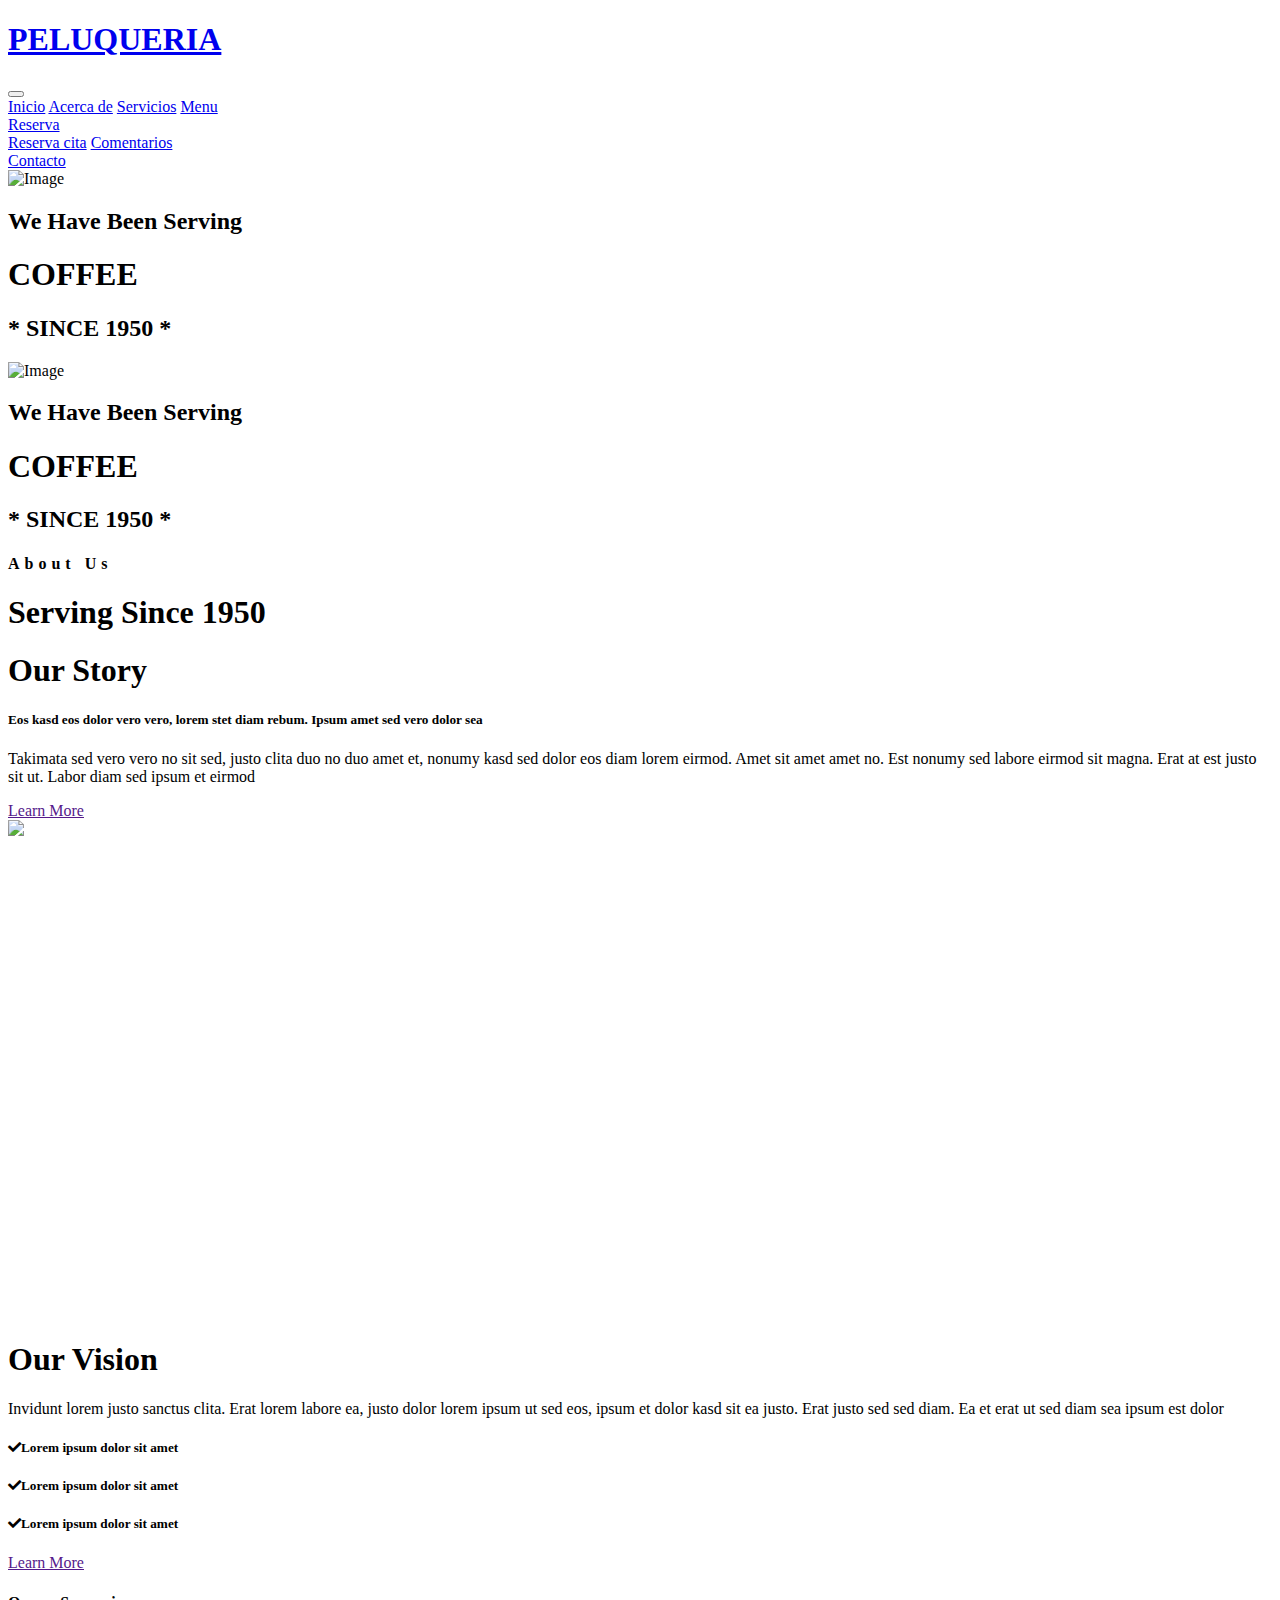
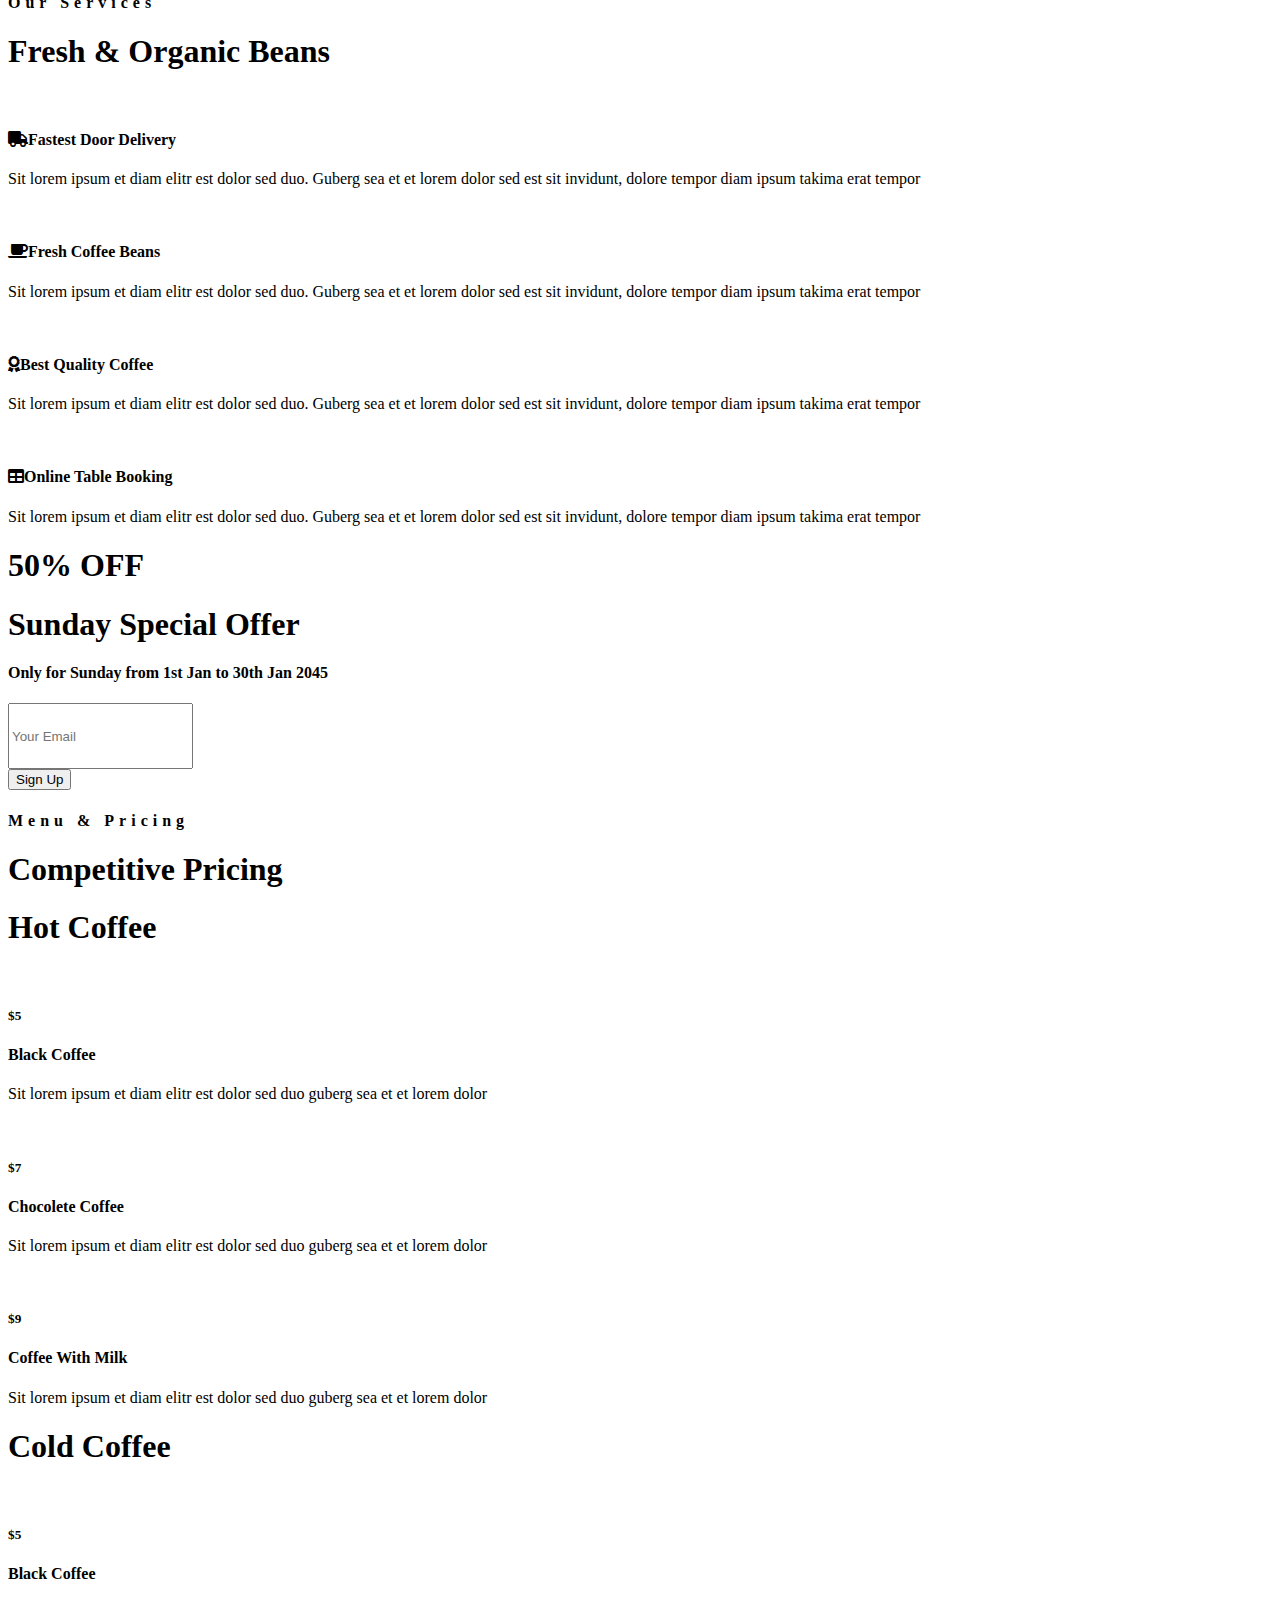
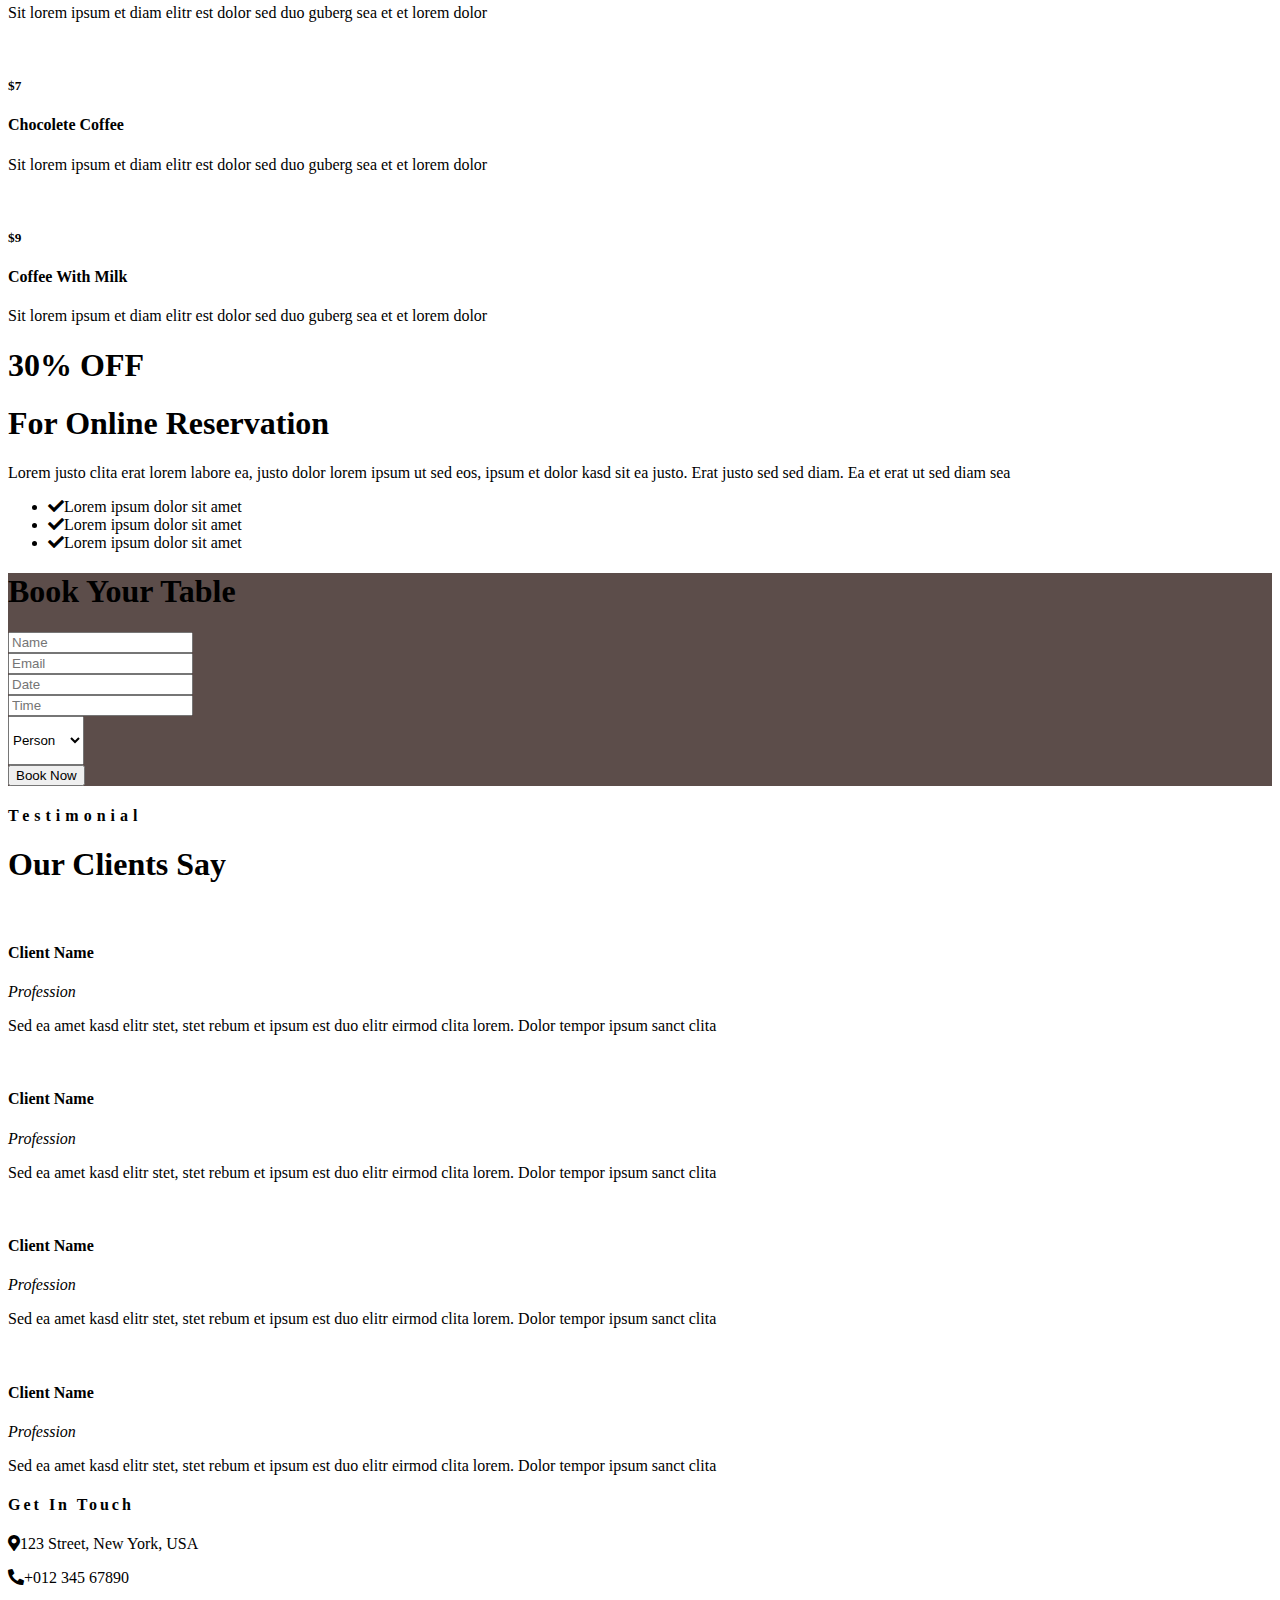
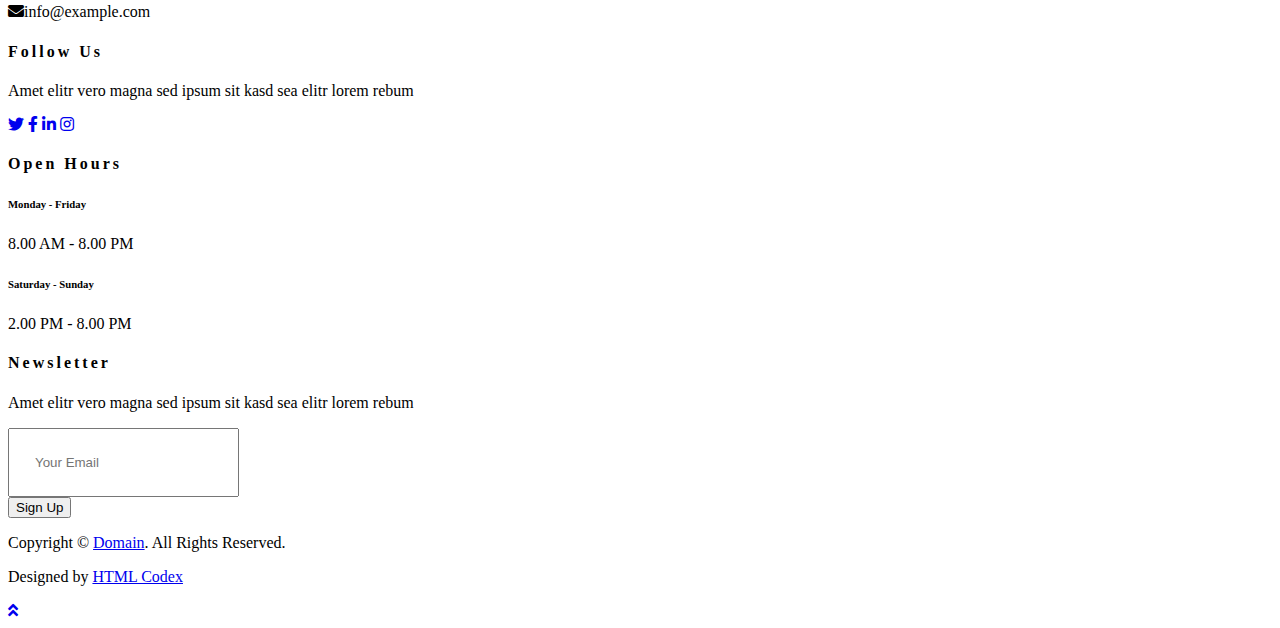
==== commit e2d82ac9: "img" ====
--- a/index.html
+++ b/index.html
@@ -88,6 +88,319 @@
     <!-- Carousel End -->
 
 
+    <!-- About Start -->
+    <div class="container-fluid py-5">
+        <div class="container">
+            <div class="section-title">
+                <h4 class="text-primary text-uppercase" style="letter-spacing: 5px;">About Us</h4>
+                <h1 class="display-4">Serving Since 1950</h1>
+            </div>
+            <div class="row">
+                <div class="col-lg-4 py-0 py-lg-5">
+                    <h1 class="mb-3">Our Story</h1>
+                    <h5 class="mb-3">Eos kasd eos dolor vero vero, lorem stet diam rebum. Ipsum amet sed vero dolor sea</h5>
+                    <p>Takimata sed vero vero no sit sed, justo clita duo no duo amet et, nonumy kasd sed dolor eos diam lorem eirmod. Amet sit amet amet no. Est nonumy sed labore eirmod sit magna. Erat at est justo sit ut. Labor diam sed ipsum et eirmod</p>
+                    <a href="" class="btn btn-secondary font-weight-bold py-2 px-4 mt-2">Learn More</a>
+                </div>
+                <div class="col-lg-4 py-5 py-lg-0" style="min-height: 500px;">
+                    <div class="position-relative h-100">
+                        <img class="position-absolute w-100 h-100" src="img/about.png" style="object-fit: cover;">
+                    </div>
+                </div>
+                <div class="col-lg-4 py-0 py-lg-5">
+                    <h1 class="mb-3">Our Vision</h1>
+                    <p>Invidunt lorem justo sanctus clita. Erat lorem labore ea, justo dolor lorem ipsum ut sed eos, ipsum et dolor kasd sit ea justo. Erat justo sed sed diam. Ea et erat ut sed diam sea ipsum est dolor</p>
+                    <h5 class="mb-3"><i class="fa fa-check text-primary mr-3"></i>Lorem ipsum dolor sit amet</h5>
+                    <h5 class="mb-3"><i class="fa fa-check text-primary mr-3"></i>Lorem ipsum dolor sit amet</h5>
+                    <h5 class="mb-3"><i class="fa fa-check text-primary mr-3"></i>Lorem ipsum dolor sit amet</h5>
+                    <a href="" class="btn btn-primary font-weight-bold py-2 px-4 mt-2">Learn More</a>
+                </div>
+            </div>
+        </div>
+    </div>
+    <!-- About End -->
+
+
+    <!-- Service Start -->
+    <div class="container-fluid pt-5">
+        <div class="container">
+            <div class="section-title">
+                <h4 class="text-primary text-uppercase" style="letter-spacing: 5px;">Our Services</h4>
+                <h1 class="display-4">Fresh & Organic Beans</h1>
+            </div>
+            <div class="row">
+                <div class="col-lg-6 mb-5">
+                    <div class="row align-items-center">
+                        <div class="col-sm-5">
+                            <img class="img-fluid mb-3 mb-sm-0" src="img/service-1.jpg" alt="">
+                        </div>
+                        <div class="col-sm-7">
+                            <h4><i class="fa fa-truck service-icon"></i>Fastest Door Delivery</h4>
+                            <p class="m-0">Sit lorem ipsum et diam elitr est dolor sed duo. Guberg sea et et lorem dolor sed est sit
+                                invidunt, dolore tempor diam ipsum takima erat tempor</p>
+                        </div>
+                    </div>
+                </div>
+                <div class="col-lg-6 mb-5">
+                    <div class="row align-items-center">
+                        <div class="col-sm-5">
+                            <img class="img-fluid mb-3 mb-sm-0" src="img/service-2.jpg" alt="">
+                        </div>
+                        <div class="col-sm-7">
+                            <h4><i class="fa fa-coffee service-icon"></i>Fresh Coffee Beans</h4>
+                            <p class="m-0">Sit lorem ipsum et diam elitr est dolor sed duo. Guberg sea et et lorem dolor sed est sit
+                                invidunt, dolore tempor diam ipsum takima erat tempor</p>
+                        </div>
+                    </div>
+                </div>
+                <div class="col-lg-6 mb-5">
+                    <div class="row align-items-center">
+                        <div class="col-sm-5">
+                            <img class="img-fluid mb-3 mb-sm-0" src="img/service-3.jpg" alt="">
+                        </div>
+                        <div class="col-sm-7">
+                            <h4><i class="fa fa-award service-icon"></i>Best Quality Coffee</h4>
+                            <p class="m-0">Sit lorem ipsum et diam elitr est dolor sed duo. Guberg sea et et lorem dolor sed est sit
+                                invidunt, dolore tempor diam ipsum takima erat tempor</p>
+                        </div>
+                    </div>
+                </div>
+                <div class="col-lg-6 mb-5">
+                    <div class="row align-items-center">
+                        <div class="col-sm-5">
+                            <img class="img-fluid mb-3 mb-sm-0" src="img/service-4.jpg" alt="">
+                        </div>
+                        <div class="col-sm-7">
+                            <h4><i class="fa fa-table service-icon"></i>Online Table Booking</h4>
+                            <p class="m-0">Sit lorem ipsum et diam elitr est dolor sed duo. Guberg sea et et lorem dolor sed est sit
+                                invidunt, dolore tempor diam ipsum takima erat tempor</p>
+                        </div>
+                    </div>
+                </div>
+            </div>
+        </div>
+    </div>
+    <!-- Service End -->
+
+
+    <!-- Offer Start -->
+    <div class="offer container-fluid my-5 py-5 text-center position-relative overlay-top overlay-bottom">
+        <div class="container py-5">
+            <h1 class="display-3 text-primary mt-3">50% OFF</h1>
+            <h1 class="text-white mb-3">Sunday Special Offer</h1>
+            <h4 class="text-white font-weight-normal mb-4 pb-3">Only for Sunday from 1st Jan to 30th Jan 2045</h4>
+            <form class="form-inline justify-content-center mb-4">
+                <div class="input-group">
+                    <input type="text" class="form-control p-4" placeholder="Your Email" style="height: 60px;">
+                    <div class="input-group-append">
+                        <button class="btn btn-primary font-weight-bold px-4" type="submit">Sign Up</button>
+                    </div>
+                </div>
+            </form>
+        </div>
+    </div>
+    <!-- Offer End -->
+
+
+    <!-- Menu Start -->
+    <div class="container-fluid pt-5">
+        <div class="container">
+            <div class="section-title">
+                <h4 class="text-primary text-uppercase" style="letter-spacing: 5px;">Menu & Pricing</h4>
+                <h1 class="display-4">Competitive Pricing</h1>
+            </div>
+            <div class="row">
+                <div class="col-lg-6">
+                    <h1 class="mb-5">Hot Coffee</h1>
+                    <div class="row align-items-center mb-5">
+                        <div class="col-4 col-sm-3">
+                            <img class="w-100 rounded-circle mb-3 mb-sm-0" src="img/menu-1.jpg" alt="">
+                            <h5 class="menu-price">$5</h5>
+                        </div>
+                        <div class="col-8 col-sm-9">
+                            <h4>Black Coffee</h4>
+                            <p class="m-0">Sit lorem ipsum et diam elitr est dolor sed duo guberg sea et et lorem dolor</p>
+                        </div>
+                    </div>
+                    <div class="row align-items-center mb-5">
+                        <div class="col-4 col-sm-3">
+                            <img class="w-100 rounded-circle mb-3 mb-sm-0" src="img/menu-2.jpg" alt="">
+                            <h5 class="menu-price">$7</h5>
+                        </div>
+                        <div class="col-8 col-sm-9">
+                            <h4>Chocolete Coffee</h4>
+                            <p class="m-0">Sit lorem ipsum et diam elitr est dolor sed duo guberg sea et et lorem dolor</p>
+                        </div>
+                    </div>
+                    <div class="row align-items-center mb-5">
+                        <div class="col-4 col-sm-3">
+                            <img class="w-100 rounded-circle mb-3 mb-sm-0" src="img/menu-3.jpg" alt="">
+                            <h5 class="menu-price">$9</h5>
+                        </div>
+                        <div class="col-8 col-sm-9">
+                            <h4>Coffee With Milk</h4>
+                            <p class="m-0">Sit lorem ipsum et diam elitr est dolor sed duo guberg sea et et lorem dolor</p>
+                        </div>
+                    </div>
+                </div>
+                <div class="col-lg-6">
+                    <h1 class="mb-5">Cold Coffee</h1>
+                    <div class="row align-items-center mb-5">
+                        <div class="col-4 col-sm-3">
+                            <img class="w-100 rounded-circle mb-3 mb-sm-0" src="img/menu-1.jpg" alt="">
+                            <h5 class="menu-price">$5</h5>
+                        </div>
+                        <div class="col-8 col-sm-9">
+                            <h4>Black Coffee</h4>
+                            <p class="m-0">Sit lorem ipsum et diam elitr est dolor sed duo guberg sea et et lorem dolor</p>
+                        </div>
+                    </div>
+                    <div class="row align-items-center mb-5">
+                        <div class="col-4 col-sm-3">
+                            <img class="w-100 rounded-circle mb-3 mb-sm-0" src="img/menu-2.jpg" alt="">
+                            <h5 class="menu-price">$7</h5>
+                        </div>
+                        <div class="col-8 col-sm-9">
+                            <h4>Chocolete Coffee</h4>
+                            <p class="m-0">Sit lorem ipsum et diam elitr est dolor sed duo guberg sea et et lorem dolor</p>
+                        </div>
+                    </div>
+                    <div class="row align-items-center mb-5">
+                        <div class="col-4 col-sm-3">
+                            <img class="w-100 rounded-circle mb-3 mb-sm-0" src="img/menu-3.jpg" alt="">
+                            <h5 class="menu-price">$9</h5>
+                        </div>
+                        <div class="col-8 col-sm-9">
+                            <h4>Coffee With Milk</h4>
+                            <p class="m-0">Sit lorem ipsum et diam elitr est dolor sed duo guberg sea et et lorem dolor</p>
+                        </div>
+                    </div>
+                </div>
+            </div>
+        </div>
+    </div>
+    <!-- Menu End -->
+
+
+    <!-- Reservation Start -->
+    <div class="container-fluid my-5">
+        <div class="container">
+            <div class="reservation position-relative overlay-top overlay-bottom">
+                <div class="row align-items-center">
+                    <div class="col-lg-6 my-5 my-lg-0">
+                        <div class="p-5">
+                            <div class="mb-4">
+                                <h1 class="display-3 text-primary">30% OFF</h1>
+                                <h1 class="text-white">For Online Reservation</h1>
+                            </div>
+                            <p class="text-white">Lorem justo clita erat lorem labore ea, justo dolor lorem ipsum ut sed eos,
+                                ipsum et dolor kasd sit ea justo. Erat justo sed sed diam. Ea et erat ut sed diam sea</p>
+                            <ul class="list-inline text-white m-0">
+                                <li class="py-2"><i class="fa fa-check text-primary mr-3"></i>Lorem ipsum dolor sit amet</li>
+                                <li class="py-2"><i class="fa fa-check text-primary mr-3"></i>Lorem ipsum dolor sit amet</li>
+                                <li class="py-2"><i class="fa fa-check text-primary mr-3"></i>Lorem ipsum dolor sit amet</li>
+                            </ul>
+                        </div>
+                    </div>
+                    <div class="col-lg-6">
+                        <div class="text-center p-5" style="background: rgba(51, 33, 29, .8);">
+                            <h1 class="text-white mb-4 mt-5">Book Your Table</h1>
+                            <form class="mb-5">
+                                <div class="form-group">
+                                    <input type="text" class="form-control bg-transparent border-primary p-4" placeholder="Name"
+                                        required="required" />
+                                </div>
+                                <div class="form-group">
+                                    <input type="email" class="form-control bg-transparent border-primary p-4" placeholder="Email"
+                                        required="required" />
+                                </div>
+                                <div class="form-group">
+                                    <div class="date" id="date" data-target-input="nearest">
+                                        <input type="text" class="form-control bg-transparent border-primary p-4 datetimepicker-input" placeholder="Date" data-target="#date" data-toggle="datetimepicker"/>
+                                    </div>
+                                </div>
+                                <div class="form-group">
+                                    <div class="time" id="time" data-target-input="nearest">
+                                        <input type="text" class="form-control bg-transparent border-primary p-4 datetimepicker-input" placeholder="Time" data-target="#time" data-toggle="datetimepicker"/>
+                                    </div>
+                                </div>
+                                <div class="form-group">
+                                    <select class="custom-select bg-transparent border-primary px-4" style="height: 49px;">
+                                        <option selected>Person</option>
+                                        <option value="1">Person 1</option>
+                                        <option value="2">Person 2</option>
+                                        <option value="3">Person 3</option>
+                                        <option value="3">Person 4</option>
+                                    </select>
+                                </div>
+                                
+                                <div>
+                                    <button class="btn btn-primary btn-block font-weight-bold py-3" type="submit">Book Now</button>
+                                </div>
+                            </form>
+                        </div>
+                    </div>
+                </div>
+            </div>
+        </div>
+    </div>
+    <!-- Reservation End -->
+
+
+    <!-- Testimonial Start -->
+    <div class="container-fluid py-5">
+        <div class="container">
+            <div class="section-title">
+                <h4 class="text-primary text-uppercase" style="letter-spacing: 5px;">Testimonial</h4>
+                <h1 class="display-4">Our Clients Say</h1>
+            </div>
+            <div class="owl-carousel testimonial-carousel">
+                <div class="testimonial-item">
+                    <div class="d-flex align-items-center mb-3">
+                        <img class="img-fluid" src="img/testimonial-1.jpg" alt="">
+                        <div class="ml-3">
+                            <h4>Client Name</h4>
+                            <i>Profession</i>
+                        </div>
+                    </div>
+                    <p class="m-0">Sed ea amet kasd elitr stet, stet rebum et ipsum est duo elitr eirmod clita lorem. Dolor tempor ipsum sanct clita</p>
+                </div>
+                <div class="testimonial-item">
+                    <div class="d-flex align-items-center mb-3">
+                        <img class="img-fluid" src="img/testimonial-2.jpg" alt="">
+                        <div class="ml-3">
+                            <h4>Client Name</h4>
+                            <i>Profession</i>
+                        </div>
+                    </div>
+                    <p class="m-0">Sed ea amet kasd elitr stet, stet rebum et ipsum est duo elitr eirmod clita lorem. Dolor tempor ipsum sanct clita</p>
+                </div>
+                <div class="testimonial-item">
+                    <div class="d-flex align-items-center mb-3">
+                        <img class="img-fluid" src="img/testimonial-3.jpg" alt="">
+                        <div class="ml-3">
+                            <h4>Client Name</h4>
+                            <i>Profession</i>
+                        </div>
+                    </div>
+                    <p class="m-0">Sed ea amet kasd elitr stet, stet rebum et ipsum est duo elitr eirmod clita lorem. Dolor tempor ipsum sanct clita</p>
+                </div>
+                <div class="testimonial-item">
+                    <div class="d-flex align-items-center mb-3">
+                        <img class="img-fluid" src="img/testimonial-4.jpg" alt="">
+                        <div class="ml-3">
+                            <h4>Client Name</h4>
+                            <i>Profession</i>
+                        </div>
+                    </div>
+                    <p class="m-0">Sed ea amet kasd elitr stet, stet rebum et ipsum est duo elitr eirmod clita lorem. Dolor tempor ipsum sanct clita</p>
+                </div>
+            </div>
+        </div>
+    </div>
+    <!-- Testimonial End -->
+
+
     <!-- Footer Start -->
     <div class="container-fluid footer text-white mt-5 pt-5 px-0 position-relative overlay-top">
         <div class="row mx-0 pt-5 px-sm-3 px-lg-5 mt-4">
